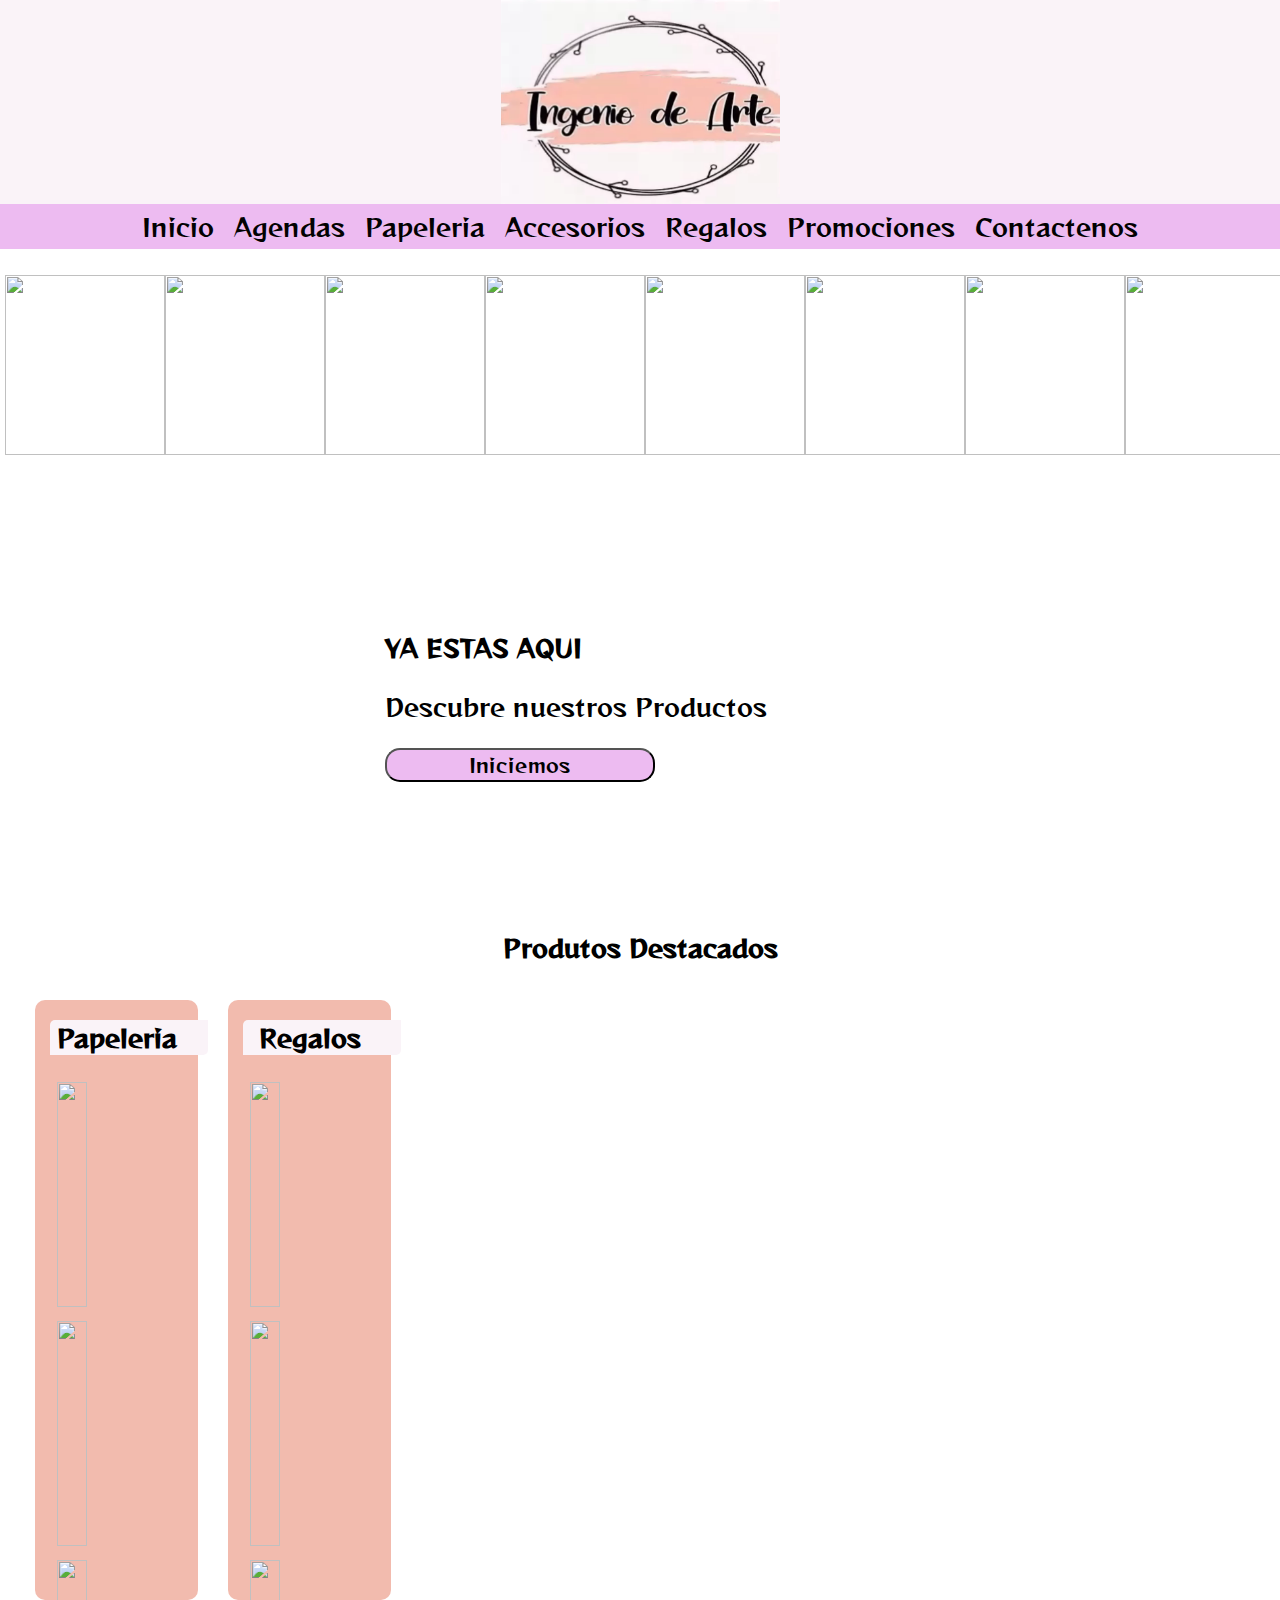
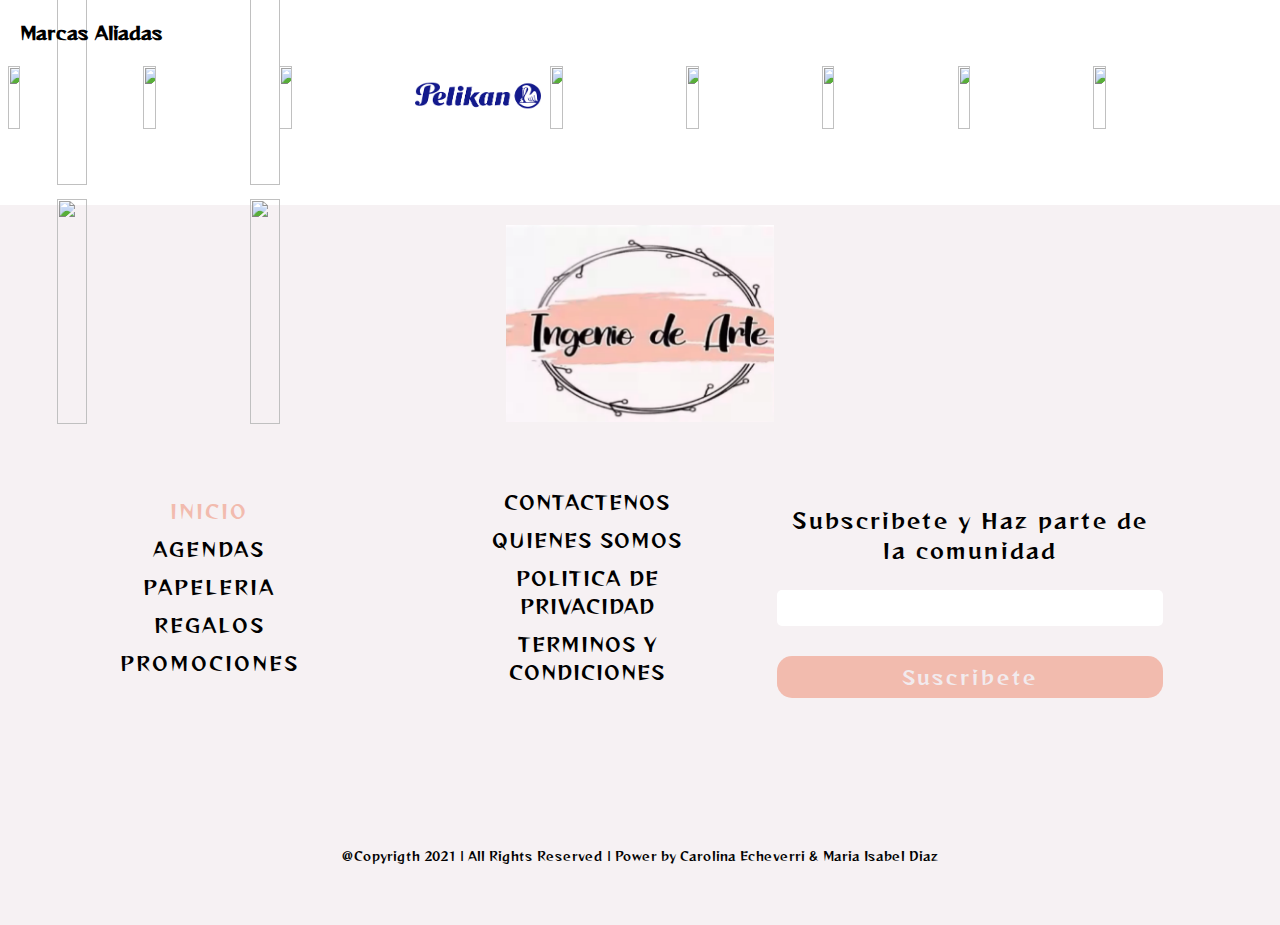
==== index.html @ 5181ff48 "Responsive pagina del home- continuar" ====
<!DOCTYPE html>
<html lang="es">
<head>
    <meta charset="UTF-8">
    <meta http-equiv="X-UA-Compatible" content="IE=edge">
    <meta name="viewport" content="width=device-width, initial-scale=1.0">
    <title>Ingenio de Arte</title>
    <link rel="stylesheet" href="style.css">
    <link rel="stylesheet" href="banner.css">
    <link rel="stylesheet" href="footer.css">
</head>
<body>
    <header class="content-full">
        <div class="logo">
           <img src="Proyecto Final Logo Empresa.png">
        </div>
        <div class="row">
            <ul>
                <li><a href="index.html">Inicio</a></li>
                <li><a href="agendas.html">Agendas</a></li>
                <li><a href="papeleria.html">Papeleria</a></li>
                <li><a href="accesorios.html">Accesorios</a></li>
                <li><a href="regalos.html">Regalos</a></li>
                <li><a href="promociones.html">Promociones</a></li>
                <li><a href="contactenos.html">Contactenos</a></li>


            </ul>
        </div>
    </header>
    <header class="content-mobile">
        <div class="logo">
            <img src="Proyecto Final Logo Empresa.png">
         </div>
        <div class="row">
            <ul>
                <li><a href="index.html">Inicio</a></li>
                <li><a href="agendas.html">Agendas</a></li>
                <li><a href="papeleria.html">Papeleria</a></li>
                <li><a href="accesorios.html">Accesorios</a></li>
                <li><a href="regalos.html">Regalos</a></li>
                <li><a href="promociones.html">Promociones</a></li>
                <li><a href="contactenos.html">Contactenos</a></li>
            </ul>
        </div>
    </header>
    <main>
        <section class="banner">
            <div class="row">
                <div class="col-100">
                    <img src="https://www.billypaper.com/media/products/12255/12255-0-med.jpg" alt="">
                </div>
                <div class="col-100">
                    <img src="https://www.billypaper.com/media/products/12262/12262-0-med.jpg" alt="">
                </div>
                <div class="col-100">
                    <img src="https://www.billypaper.com/media/products/12251/12251-0-med.jpg" alt="">
                </div>
                <div class="col-100">
                    <img src="https://www.billypaper.com/media/products/12249/12249-0-med.jpg" alt="">
                </div>
                <div class="col-100">
                    <img src="https://www.billypaper.com/media/products/12258/12258-0-med.jpg" alt="">
                </div>
                <div class="col-100">
                    <img src="https://www.billypaper.com/media/products/12260/12260-0-med.jpg" alt="">
                </div>
                <div class="col-100">
                    <img src="https://www.billypaper.com/media/products/12250/12250-0-med.jpg" alt="">
                </div>
                <div class="col-100">
                    <img src="https://www.billypaper.com/media/products/12248/12248-0-med.jpg" alt="">
                </div>
                
            </div>
        </section>
        <section class="bannner-2">
            <div class="row-2">
                <div class="col-30">
                    <div>
                        <h2>YA ESTAS AQUI</h2>
                        <p>Descubre nuestros Productos</p>
                        <button>Iniciemos</button>
                    </div>
                </div>
            </div>

        </section>
        <section class="destacados">
              <h2>Produtos Destacados</h2>
                <div class="dos-col">
                   <div class="col-45">
                      <h2>Papeleria</h2>
                      <img src="https://i.pinimg.com/originals/dd/e2/1a/dde21a833126d84b629e0574d86d9593.jpg">
                      <img src="https://i.pinimg.com/originals/c2/16/82/c21682c352c18fc8311ef32bf1899c11.jpg">
                      <img src="https://i.pinimg.com/originals/2d/62/aa/2d62aaaec4d49d484eba5f65769f3427.jpg">
                      <img src="https://ae01.alicdn.com/kf/HTB1R5upPxjaK1RjSZFAq6zdLFXaj/Papeler-a-creativa-lindo-gato-de-buena-fortuna-Memo-de-escritorio-libro-de-notas-adhesivas-mensaje.jpg_Q90.jpg_.webp">
                   </div>
                   <div class="col-45">
                      <h2>Regalos</h2>
                      <img src="https://i.pinimg.com/originals/52/67/62/5267620bdd31a3b9a875eb11138726ee.jpg">
                      <img src="https://i.pinimg.com/564x/9e/58/21/9e58213b4d9595a63c316029f2a9c9a2.jpg">
                      <img src="https://i.pinimg.com/originals/ab/77/0d/ab770d425e73465a9b3525e84b9fe578.jpg">
                      <img src="https://i.pinimg.com/originals/05/0f/74/050f74369cf055caed87a9d94bb611b2.jpg">                
                   </div>   
                </div>   
        </section>
        <div class="marcas-aliadas">
            <h2>Marcas Aliadas</h2>
            <div class="row">
                <div class="col-25">
                   <img src="https://upload.wikimedia.org/wikipedia/commons/thumb/f/f8/Logo_Norma_nuevo.png/640px-Logo_Norma_nuevo.png" alt="">
                   <img src="https://unsinfindegarabatos.files.wordpress.com/2018/04/faber-castell_1024x1024.png">
                   <img src="https://i.pinimg.com/236x/9b/84/6b/9b846b8582d81d04f97b2360a938e204--stabilo-famous-brands.jpg">
                   <img src="[data-uri]">
                   <img src="https://unsinfindegarabatos.files.wordpress.com/2018/05/sharpie.png">
                   <img src="https://upload.wikimedia.org/wikipedia/commons/thumb/d/d7/Paper_mate_textlogo.svg/1280px-Paper_mate_textlogo.svg.png">
                   <img src="https://img.interempresas.net/fotos/2731898.png">
                   <img src="https://pbs.twimg.com/profile_images/948242763379744768/kIYYnmH4.jpg">
                   <img src="https://1000marcas.net/wp-content/uploads/2020/03/Bic-Fuente.jpg">
                </div>
            </div>
        </div>
    </main>
    <footer>
        <div class="container-footer">
            <div class="filter">
                <div class="row">
                    <img src="Proyecto Final Logo Empresa.png" width="200px">
                </div>
                <div class="row">
                    <div class="col-30">
                        <ul>
                            <li>Inicio</li>
                            <li>Agendas</li>
                            <li>Papeleria</li>
                            <li>Regalos</li>
                            <li>Promociones</li>
                        </ul>
                    </div>
                    <div class="col-30">
                        <ul>
                            <li>Contactenos</li>
                            <li>Quienes somos</li>
                            <li>Politica de Privacidad</li>
                            <li>Terminos y Condiciones</li>
                        </ul>
                    </div>
                    <div class="col-30">
                        <form action="#">
                            <label for="#">Subscribete y Haz parte de la comunidad</label>
                            <input type="text" name="" id="">
                            <button>Suscribete</button>
                        </form>
                    </div>
                </div>
                <div class="row">
                    <img src="https://avada.theme-fusion.com/winery/wp-content/uploads/sites/150/2020/11/footer-card-logos.png" alt="">
                    <span>@Copyrigth 2021 | All Rights Reserved | Power by Carolina Echeverri & Maria Isabel Diaz </span>
                </div>
            </div>
        </div>
    </footer>
</body>
</html>
---- style.css ----
@import url('https://fonts.googleapis.com/css2?family=Reggae+One&display=swap');

body{
    /* padding: 10px; */
    margin: 0px;
    overflow-x: hidden;
}

.content-full{
    width: 100%;
    height: 30vh;
    
}

.content-full .logo{
    display: flex;
    justify-content: center;
    align-items: center;
    background-color: #FAF3F8;
}

.content-full .row{
    width: 100%;
    height: 5vh;
    display: flex;
    justify-content: center;
    align-items: center;
    background-color: #edbbf1;
}

.content-full .row ul{
    padding-left: 0px;
    display: flex;
    justify-content: center;
    align-items: center;
}

.content-full .row ul li{
    padding: 5px 10px;
    font-family: 'Reggae One', cursive;
    font-size: 1.5em;
    list-style: none;
}

.content-full .row ul li:hover{
    background-color: #F2BBAE;
    color: #F2BBAE;
    cursor: pointer;
}

.content-full .row ul li a{
    height: 100%;
    width: 100%;
    text-decoration: none;
    color: #020202;
}

.content-mobile{
    display: none;
}

@media(max-width:480px){
    .content-full{
        display: none;
    }
    .content-mobile{
        width: 100%;
        display: flex;
        flex-direction: column;
        align-content: center; 

    }
    
    .content-mobile .logo{
        display: flex;
        justify-content: center;
        align-items: center;
        background-color: #FAF3F8;
    }
    .content-mobile .row{
        width: 100%;
        display: flex;
        justify-content: center;
        align-items: center;
        background-color: #edbbf1;
    }
    
    .content-mobile .row ul{
        padding-left: 0px;
        display: flex;
        flex-direction: column;
        justify-content: center;
        align-items: center;
        width: 100%;
    }
    
    .content-mobile .row ul li{
        padding: 5px 10px;
        font-family: 'Reggae One', cursive;
        font-size: 1.3em;
        list-style: none;
        width: 100%;
        height: 100%;
        text-align: center;
    }
    
    .content-mobile .row ul li:hover{
        background-color: #F2BBAE;
        color: #F2BBAE;
        cursor:pointer;
    }
    
    .content-mobile .row ul li a{
        height: 100%;
        width: 100%;
        text-decoration: none;
        color: #020202;
    }
}

/* Seccion Productos Destacados de la Pagina Principal */
.destacados{
    width: 100%;
    height: 75vh;
}

.destacados h2{
    font-family: 'Reggae One', cursive;
    text-align: center; 
    justify-content: center;   
    align-items: center;
    
}
.col-45{
    margin: 15px;
    background-color: #F2BBAE;
    padding-left: 15px;
    border-radius: 10px
}
.col-45 h2{
    font-family: 'Reggae One', cursive;
    background-color: #FAF3F8;
    width: 90%;
    padding-right: 25px;
    border-radius: 5px 0px;
}

.col-45 img{
    width: 45%;
    height: 25vh;
    margin: 7px;
    align-items: center;
    justify-content: center;
}

.dos-col{
    display: flex;
    margin: 20px;
    height: 70vh;
}

.marcas-aliadas{
    width: 99%;
    height: 12vh;
    /* background-color:#F2F2F2; */
    margin: 5px;
    border-radius: 10px;
    background-color:white;
}

.marcas-aliadas h2{
    font-family: 'Reggae One', cursive;
    font-size: 1.1em;
    font-weight: 150px;
    /* text-align: center; */
    padding-left: 15px;
    text-decoration:#F2BBAE;
    height: 3vh;
}

.col-25 img{
   width: 10%;
   height: 7vh;
   margin: 2.5px;
}

/* Responsive de la Seccion de Productos Destacados de la Pagina Principal */

@media(max-width: 480px){
    .destacados{
        height: 125vh;
    }
    .dos-col{
        display: block;
    }

    .destacados h2{
        font-size: 1.3em;
    }

    .destacados .col-45 h2{
      font-size: 1.2em;
    }

}
---- banner.css ----
@import url('https://fonts.googleapis.com/css2?family=Reggae+One&display=swap');

main{
    height: 170vh;
    width: 100%;
}

.banner{
    width: 100%;
    height: 20vh;
    margin: 5px;
}

.banner .row{
    display: flex;
    width: 100%;
    height: 20vh;
    animation: banner 10s infinite;
    transition: 3s all;  
}

.banner .row .col-100{
    width: 100%;
    height: 20vh;
    overflow-y: hidden;  
}

.banner .row .col-100 img{
    width: 100%;
    height: 20vh;
}

@keyframes banner{
    33%{
        margin-left: -10%;
    }

    66%{
        margin-left: -10%;
    }
    99%{
        margin-left: 0px;
    }
}

/* @media(max-width: 768px){ 
    .banner{
        height: 30vh;
    }

    .banner .row{
        height: 30vh;
    }
    
    .banner .row .col-100{
        width: 200%;
        height: 20vh;
    }
    .banner .row .col-100 img{
        height: 25vh;
        width: 150%;
    }
}*/

@media(max-width:480px) {
    .banner{
        height: 30vh;
        width: 250%;
    }

    .banner .row{
        height: 30vh;
        width: 100%;
    }
    .banner .row{
        height: 30vh;
    }

    .banner .row .col-100{
        height: 30vh;
    }
    .banner .row .col-100 img{
        width: 110%;
        height: 30vh;
    }
}

@media(max-width: 370px){
    .banner{
        height: 30vh;
    }

    .banner .row{
        height: 30vh;
    }
    
    .banner .row .col-100{
        height: 30vh;
    }
}

/* Segundo Banner  */
.row-2{ 
    width: 100%;
    background-image: url("https://i.pinimg.com/originals/1b/87/93/1b879338c295400d4bc1fd012af52a55.png");
    background-size: 100%;
    background-repeat: no-repeat;
    height: 50vh;
    margin: 5px;
}

.col-30{
    padding-top: 150px;
    color: black;
    margin-left: 380px;
}

.col-30 h2,p{
    font-family: 'Reggae One', cursive;
    font-size: 1.5em;
    justify-content: center;
    align-items: center;
    
}

.col-30 button{
    background-color:#edbbf1;
    font-family: 'Reggae One', cursive;
    font-size: 1.2em;
    border-radius: 15px;
    color: black;
    width: 30%;

}

.col-30 button:hover{
    color:#edbbf1;
    background-color:azure;
    cursor: pointer;

}


/* Finaliza Segundo Banner */

/* RESPONSIVE de la etiqueta main */
@media(max-width:480px){
    main{
        height: 250vh;
    }

    .col-30{
        padding-top: 190px;
        margin-left: 45px;
    }
}
---- footer.css ----
/* ----------- footer ------------ */
@import url('https://fonts.googleapis.com/css2?family=Roboto+Mono&display=swap');

footer{
    width: 100%;
    height: 65vh;
}
.container-footer{
    width: 100%;
    height: 80vh;
    background-color:#F2EBEE;
    /* background-image: url('https://images3.alphacoders.com/518/thumb-1920-5185.jpg'); */
    background-position: center;
    background-repeat: no-repeat;
    background-size: 100%;
}

.container-footer .filter{
    width: 100%;
    height: 100%;
    background-color: rgba(255, 255, 255, 0.3);
}

.container-footer .filter .row:nth-child(1){
    width: 70%;
    margin: 0 auto;
    display: flex;
    justify-content: center;
}

.container-footer .filter .row:nth-child(1) img{
    width: 30%;
    margin-top: 20px; 
}

.container-footer .filter .row:nth-child(2){
    width: 100%;
    margin-top: 15px;
    display: flex;
    justify-content: center;
    align-items: center;
}

.container-footer .filter .row:nth-child(2) .col-30:nth-child(1){
    width: 35%;
    padding: 20px 10px;
    margin-left: 40px;
    margin: 10px;
}


.container-footer .filter .row:nth-child(2) .col-30:nth-child(1) ul{
    list-style: none;
}

.container-footer .filter .row:nth-child(2) .col-30:nth-child(1) ul li{
    padding: 5px 20px;
    font-family: 'Reggae One', cursive;
    font-weight: 300;
    font-size: 1.2em;
    text-transform:uppercase;
    letter-spacing: 2px;
    transition: ease-in-out .5s;
    text-align: center;
}

.container-footer .filter .row:nth-child(2) .col-30:nth-child(1) ul li:nth-child(1){
    color: #F2BBAE;
    text-align: center;
}

.container-footer .filter .row:nth-child(2) .col-30:nth-child(1) ul li:hover{
    color:#F2BBAE;
    cursor: pointer;
}


.container-footer .filter .row:nth-child(2) .col-30:nth-child(2){
    width: 35%;
    padding: 20px 10px;
    margin: 10px;
}

.container-footer .filter .row:nth-child(2) .col-30:nth-child(2) ul{
    list-style: none;
}

.container-footer .filter .row:nth-child(2) .col-30:nth-child(2) ul li{
    padding: 5px 20px;
    font-family: 'Reggae One', cursive;
    font-weight: 300;
    font-size: 1.2em;
    text-transform:uppercase;
    letter-spacing: 1px;
    transition: ease-in-out .5s;
    text-align: center;
}

.container-footer .filter .row:nth-child(2) .col-30:nth-child(2) ul li:hover{
    color:#F2BBAE;
    cursor: pointer;
}

.container-footer .filter .row:nth-child(2) .col-30:nth-child(3){
    width: 50%; 
    display: flex;
    flex-direction: column;
    padding: 20px 10px;
    margin-left: 40px;
    margin: 10px;
}

.container-footer .filter .row:nth-child(2) .col-30:nth-child(3) form{
    width: 80%;
    display: flex;
    flex-direction: column;
    margin-top: 30px;
}

.container-footer .filter .row:nth-child(2) .col-30:nth-child(3) form label{
    font-family: 'Reggae One', cursive;
    font-size: 1.3em;
    margin-bottom: 25px;
    text-align: center;
    letter-spacing: 2px;
}

.container-footer .filter .row:nth-child(2) .col-30:nth-child(3) form input{
    border-radius: 5px;
    outline: none;
    border: none;
    padding: 7px 10px;
    font-size: 1.2rem;
}

.container-footer .filter .row:nth-child(2) .col-30:nth-child(3) form button{
    width: 100%;
    padding: 7px 12px;
    margin-top: 30px;
    background-color: #F2BBAE;
    color: #F2EBEE;
    border: none;
    letter-spacing: 2px;
    border-radius: 15px;
}

.container-footer .filter .row:nth-child(2) .col-30:nth-child(3) form button:hover{
    background-color:#A69FA2;
    color: #F2BAEB;
    cursor: pointer;
}

.container-footer .filter .row:nth-child(3){
    width: 70%;
    margin: 0 auto;
    display: flex;
    justify-content: center;
    flex-direction: column;
}

.container-footer .filter .row:nth-child(3) img{
    width: 30%;
    margin: 0 auto;
    margin-top: 80px;
}

.container-footer .filter .row:nth-child(3) span{
    width: 100%;
    text-align: center;
    font-family: 'Reggae One', cursive;
    color: #020202;
    font-size: 12px;
    margin-top: 30px;
}

/* ----------- end footer ------------ */

@media (max-width:480px){
    .container-footer{
        height: 180vh;
    }

    .container-footer .row{
        display: flex;
        flex-direction: column;
        justify-content: center;
        align-items: center;
    }

    .container-footer .filter .row:nth-child(1){
        width: 110%;
        justify-content: center;
    }

    .container-footer .filter .row:nth-child(2) .col-30:nth-child(1){
        width: 70%; 
        display: flex;
        flex-direction: column;
        padding: 20px 10px;
        margin-left: 30px;
        margin: 10px;
    }
    .container-footer .filter .row:nth-child(2) .col-30:nth-child(2){
        width: 70%; 
        display: flex;
        flex-direction: column;
        padding: 20px 10px;
        margin-left: 40px;
        margin: 10px;
    }
   
    .container-footer .filter .row:nth-child(2) .col-30:nth-child(3) form{
       width: 80%;
       display: flex;
       flex-direction: column;
       margin-top: 25px;
    }  
    .container-footer .filter .row:nth-child(2) .col-30:nth-child(3) form label{
        margin-left: 40px;

    }
    .container-footer .filter .row:nth-child(2) .col-30:nth-child(3) form input{
        margin-left: 40px;
        width: 30%;
        border-radius: 5px;
        outline: none;
        border: none;
        padding: 7px 35px;
        font-size: 1.2rem;
    }
    .container-footer .filter .row:nth-child(2) .col-30:nth-child(3) form button{
        margin-left: 40px;
        width: 100%;
        padding: 7px 12px;
        margin-top: 30px;
        border: none;
        letter-spacing: 2px;
    }

}
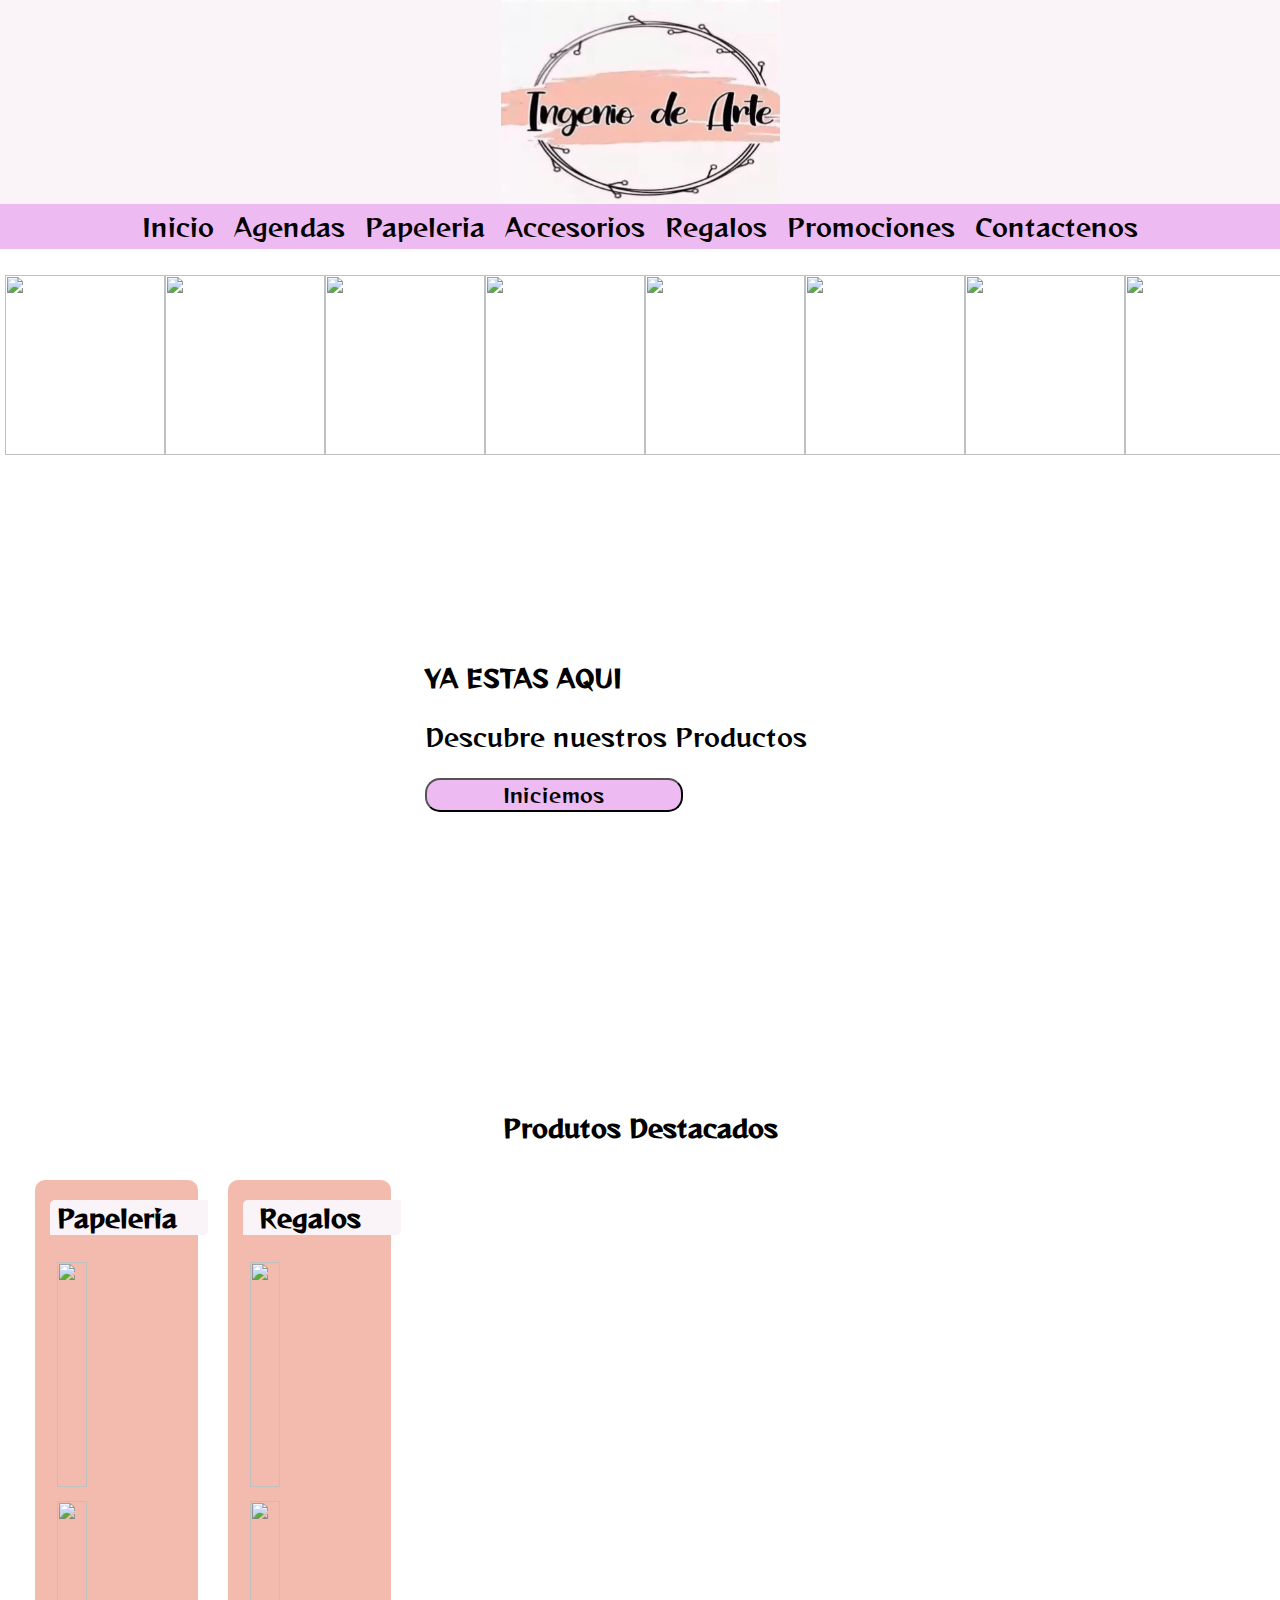
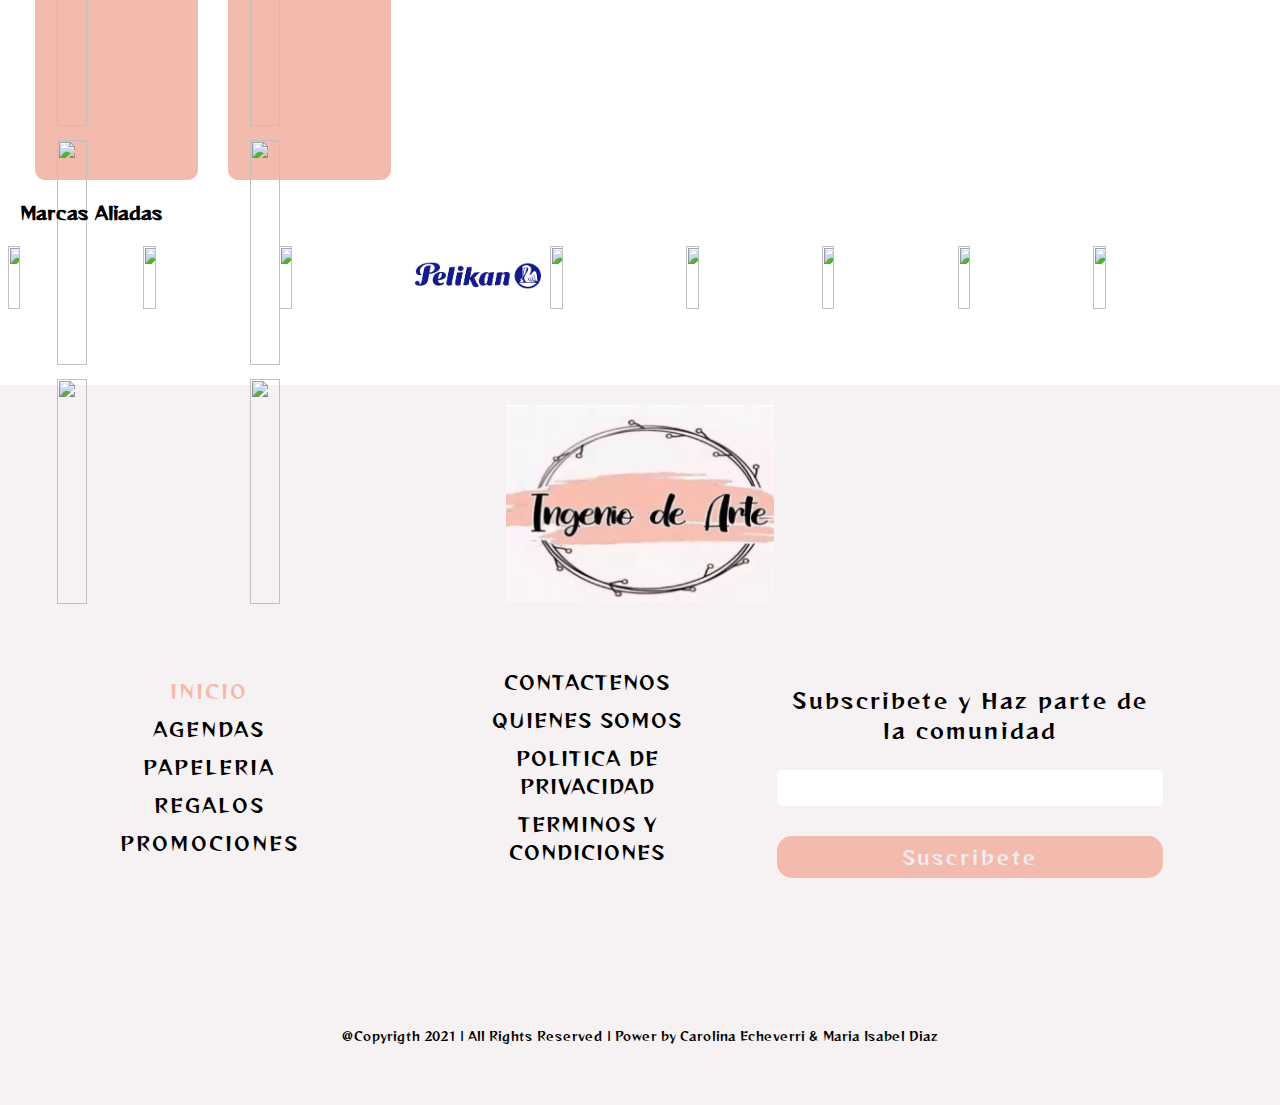
==== commit a7db0fc7: "Home y Agendas Responsive: Listas- continuar con las otras secciones" ====
--- a/index.html
+++ b/index.html
@@ -107,7 +107,7 @@
         </section>
         <div class="marcas-aliadas">
             <h2>Marcas Aliadas</h2>
-            <div class="row">
+            <div class="row-destacados">
                 <div class="col-25">
                    <img src="https://upload.wikimedia.org/wikipedia/commons/thumb/f/f8/Logo_Norma_nuevo.png/640px-Logo_Norma_nuevo.png" alt="">
                    <img src="https://unsinfindegarabatos.files.wordpress.com/2018/04/faber-castell_1024x1024.png">
--- a/style.css
+++ b/style.css
@@ -189,7 +189,7 @@
 
 @media(max-width: 480px){
     .destacados{
-        height: 125vh;
+        height: 130vh;
     }
     .dos-col{
         display: block;
@@ -198,9 +198,34 @@
     .destacados h2{
         font-size: 1.3em;
     }
-
+    
+    .col-45{
+        margin: 20px;
+    }
     .destacados .col-45 h2{
       font-size: 1.2em;
     }
-
-}
+    .marcas-aliadas h2{
+        text-align: center;
+        font-size: 1.2em;
+    }
+    
+    .marcas-aliadas{
+        height: 25vh;
+    }
+    .col-25{
+        width: 80%;
+    }
+    .col-25 img{
+        width: 15%;
+        margin: 3.5px;
+        height: 5vh;
+    }
+    
+    .row-destacados{
+        width: 130%;
+        margin-right: 10px;
+        margin-left: 25px;
+       
+    }
+}
--- a/banner.css
+++ b/banner.css
@@ -1,7 +1,7 @@
 @import url('https://fonts.googleapis.com/css2?family=Reggae+One&display=swap');
 
 main{
-    height: 170vh;
+    height: 190vh;
     width: 100%;
 }
 
@@ -39,7 +39,7 @@
         margin-left: -10%;
     }
     99%{
-        margin-left: 0px;
+        margin-left: 0%;
     }
 }
 
@@ -64,25 +64,41 @@
 
 @media(max-width:480px) {
     .banner{
-        height: 30vh;
+        height: 35vh;
         width: 250%;
     }
 
     .banner .row{
-        height: 30vh;
+        height: 35vh;
         width: 100%;
-    }
-    .banner .row{
-        height: 30vh;
+        animation: banner 40s infinite;
+        transition: 5s all;
     }
 
     .banner .row .col-100{
         height: 30vh;
+        width: 150%;
+
     }
     .banner .row .col-100 img{
-        width: 110%;
-        height: 30vh;
+        width: 105%;
+        height: 35vh;
+        margin: 5px;
     }
+
+    @keyframes banner{
+        33%{
+            margin-left: -65%;
+        }
+    
+        66%{
+            margin-left: -15%;
+        }
+        99%{
+            margin-left: 0%;
+        }
+    }
+
 }
 
 @media(max-width: 370px){
@@ -105,14 +121,14 @@
     background-image: url("https://i.pinimg.com/originals/1b/87/93/1b879338c295400d4bc1fd012af52a55.png");
     background-size: 100%;
     background-repeat: no-repeat;
-    height: 50vh;
+    height: 70vh;
     margin: 5px;
 }
 
 .col-30{
-    padding-top: 150px;
+    padding-top: 180px;
     color: black;
-    margin-left: 380px;
+    margin-left: 420px;
 }
 
 .col-30 h2,p{
@@ -146,7 +162,7 @@
 /* RESPONSIVE de la etiqueta main */
 @media(max-width:480px){
     main{
-        height: 250vh;
+        height: 260vh;
     }
 
     .col-30{
--- a/footer.css
+++ b/footer.css
@@ -176,52 +176,69 @@
 /* ----------- end footer ------------ */
 
 @media (max-width:480px){
+    footer{
+        height: 160vh;
+    }
     .container-footer{
-        height: 180vh;
+        height: 160vh;
     }
 
     .container-footer .row{
         display: flex;
         flex-direction: column;
+        margin: 0px;
+        align-items: center;
+    }
+
+    .container-footer .filter .row:nth-child(1){
+        width: 100%;
         justify-content: center;
         align-items: center;
     }
-
-    .container-footer .filter .row:nth-child(1){
-        width: 110%;
+    
+    .container-footer .filter .row:nth-child(1) img{
+        margin-top: 5px;
+    }
+    .container-footer .filter .row:nth-child(2) .col-30:nth-child(1){
+        width: 100%; 
         justify-content: center;
-    }
-
-    .container-footer .filter .row:nth-child(2) .col-30:nth-child(1){
-        width: 70%; 
+        align-items: center;
         display: flex;
-        flex-direction: column;
-        padding: 20px 10px;
-        margin-left: 30px;
-        margin: 10px;
+        margin-right: 15px;
+    }
+
+    .container-footer .filter .row:nth-child(2) .col-30:nth-child(1) ul{
+        padding-left: 0px;
     }
     .container-footer .filter .row:nth-child(2) .col-30:nth-child(2){
-        width: 70%; 
+        width: 90%; 
         display: flex;
         flex-direction: column;
         padding: 20px 10px;
         margin-left: 40px;
         margin: 10px;
     }
+    
+    .container-footer .filter .row:nth-child(2) .col-30:nth-child(2) ul{
+        padding-left: 0px;
+    }
+    .container-footer .filter .row:nth-child(2) .col-30:nth-child(3){
+        width: 90%;
+    }
    
     .container-footer .filter .row:nth-child(2) .col-30:nth-child(3) form{
-       width: 80%;
+       width: 100%;
        display: flex;
        flex-direction: column;
        margin-top: 25px;
     }  
     .container-footer .filter .row:nth-child(2) .col-30:nth-child(3) form label{
-        margin-left: 40px;
-
-    }
+        margin-left: 0px;
+    }
+
     .container-footer .filter .row:nth-child(2) .col-30:nth-child(3) form input{
         margin-left: 40px;
-        width: 30%;
+        width: 70%;
         border-radius: 5px;
         outline: none;
         border: none;
@@ -230,11 +247,17 @@
     }
     .container-footer .filter .row:nth-child(2) .col-30:nth-child(3) form button{
         margin-left: 40px;
-        width: 100%;
+        width: 85%;
         padding: 7px 12px;
         margin-top: 30px;
         border: none;
         letter-spacing: 2px;
     }
-
+    
+    .container-footer .filter .row:nth-child(3){
+        width: 95%;
+    }
+    .container-footer .filter .row:nth-child(3) img{
+        width: 80%;
+    }
 }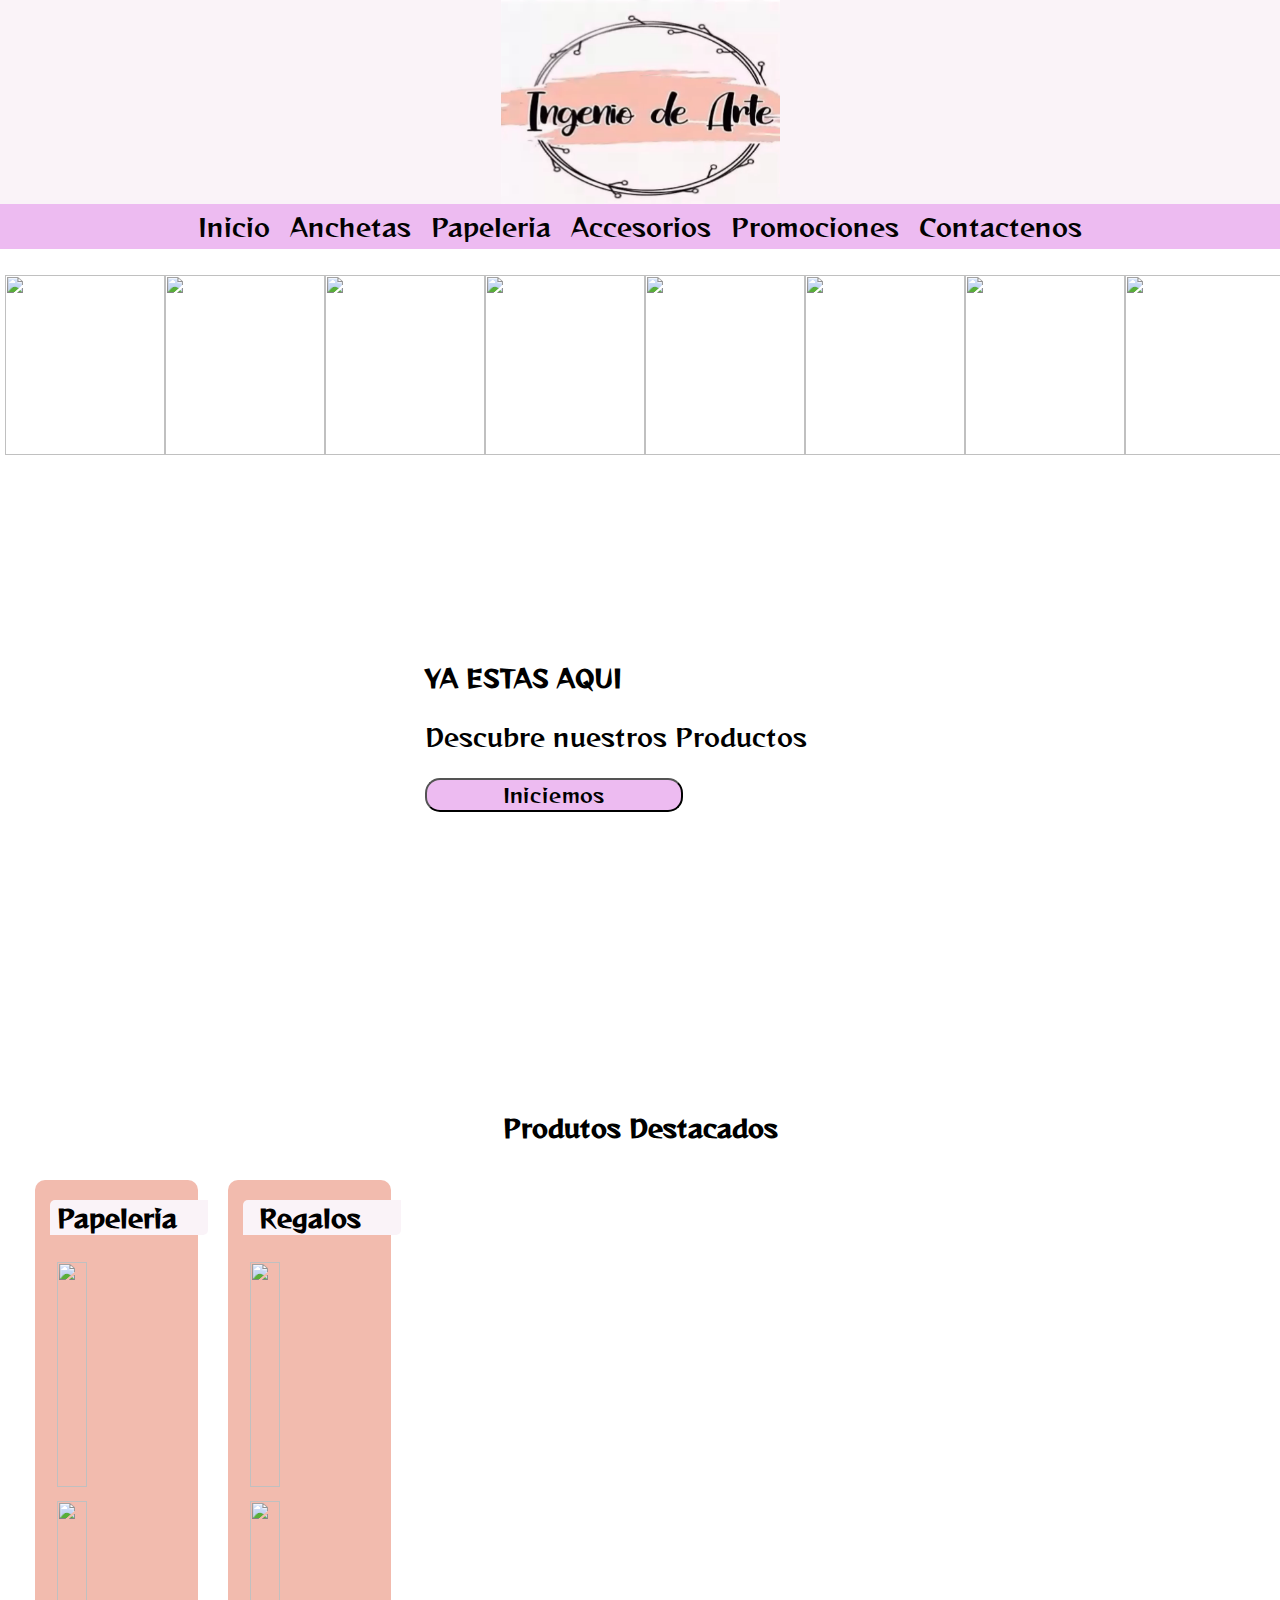
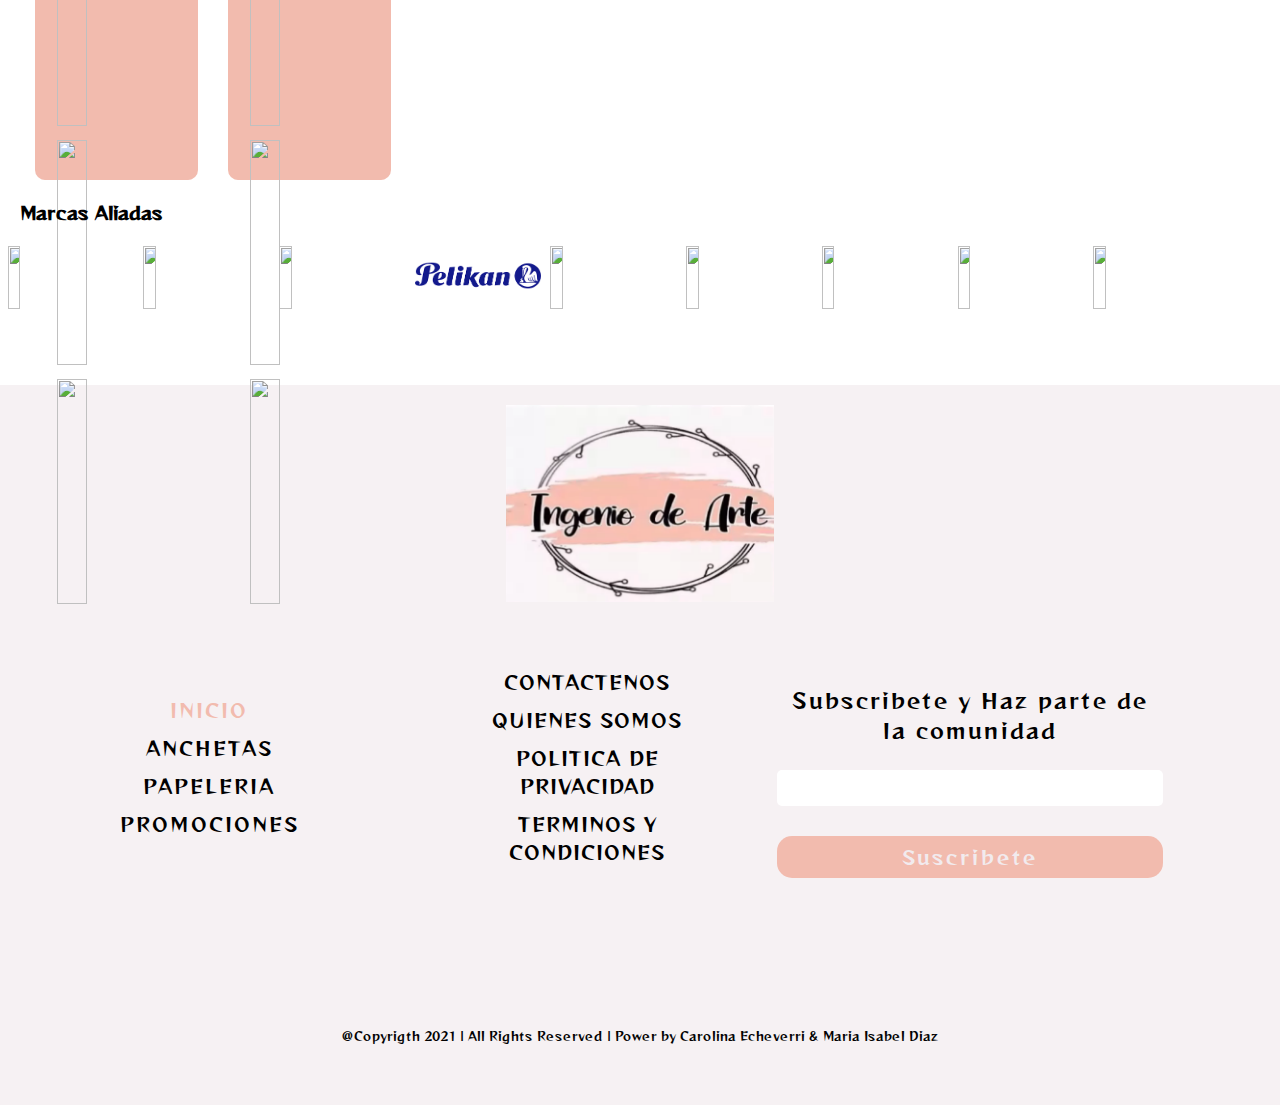
==== commit 96487f85: "Cambio de la seccion Agendas por Anchetas" ====
--- a/index.html
+++ b/index.html
@@ -17,10 +17,9 @@
         <div class="row">
             <ul>
                 <li><a href="index.html">Inicio</a></li>
-                <li><a href="agendas.html">Agendas</a></li>
+                <li><a href="anchetas.html">Anchetas</a></li>
                 <li><a href="papeleria.html">Papeleria</a></li>
-                <li><a href="accesorios.html">Accesorios</a></li>
-                <li><a href="regalos.html">Regalos</a></li>
+                <li><a href="accesorios.html">Accesorios</a></li>                
                 <li><a href="promociones.html">Promociones</a></li>
                 <li><a href="contactenos.html">Contactenos</a></li>
 
@@ -35,10 +34,9 @@
         <div class="row">
             <ul>
                 <li><a href="index.html">Inicio</a></li>
-                <li><a href="agendas.html">Agendas</a></li>
+                <li><a href="anchetas.html">Anchetas</a></li>
                 <li><a href="papeleria.html">Papeleria</a></li>
-                <li><a href="accesorios.html">Accesorios</a></li>
-                <li><a href="regalos.html">Regalos</a></li>
+                <li><a href="accesorios.html">Accesorios</a></li>                
                 <li><a href="promociones.html">Promociones</a></li>
                 <li><a href="contactenos.html">Contactenos</a></li>
             </ul>
@@ -132,9 +130,8 @@
                     <div class="col-30">
                         <ul>
                             <li>Inicio</li>
-                            <li>Agendas</li>
-                            <li>Papeleria</li>
-                            <li>Regalos</li>
+                            <li>Anchetas</li>
+                            <li>Papeleria</li>                            
                             <li>Promociones</li>
                         </ul>
                     </div>
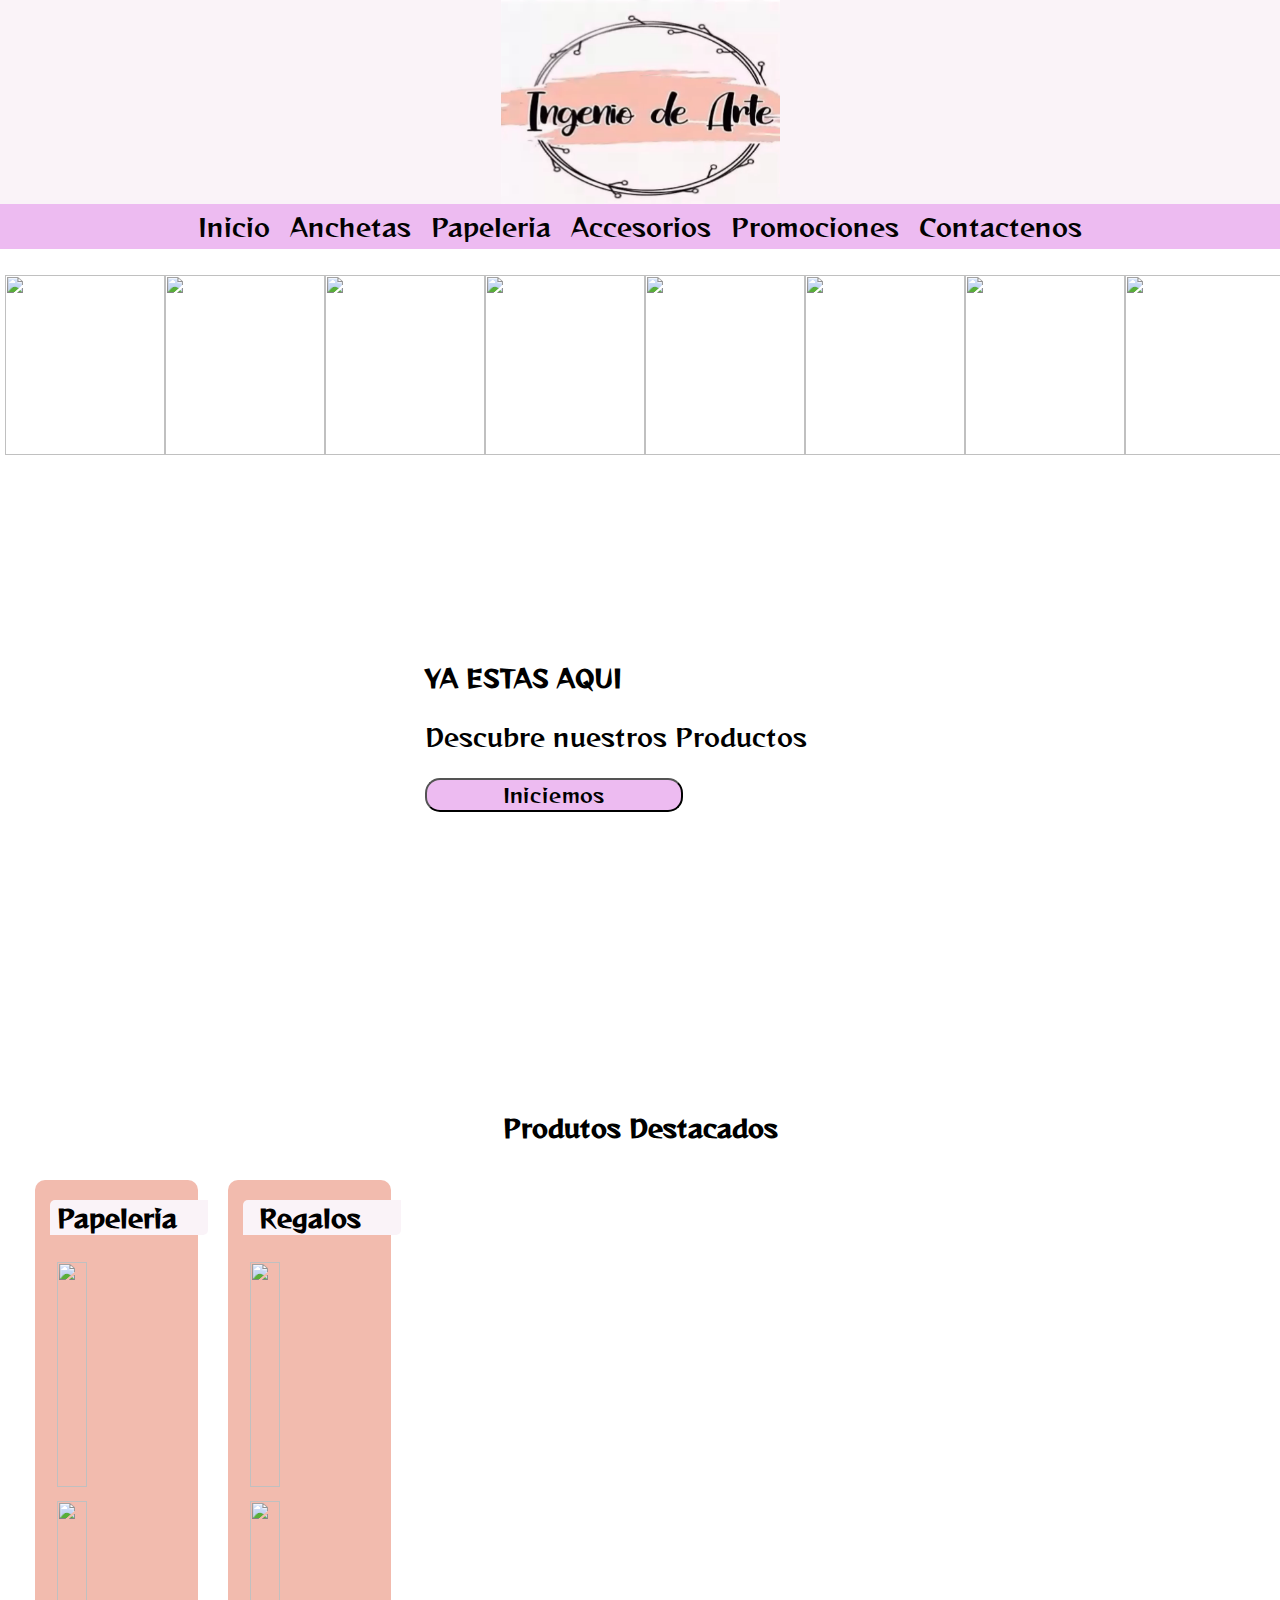
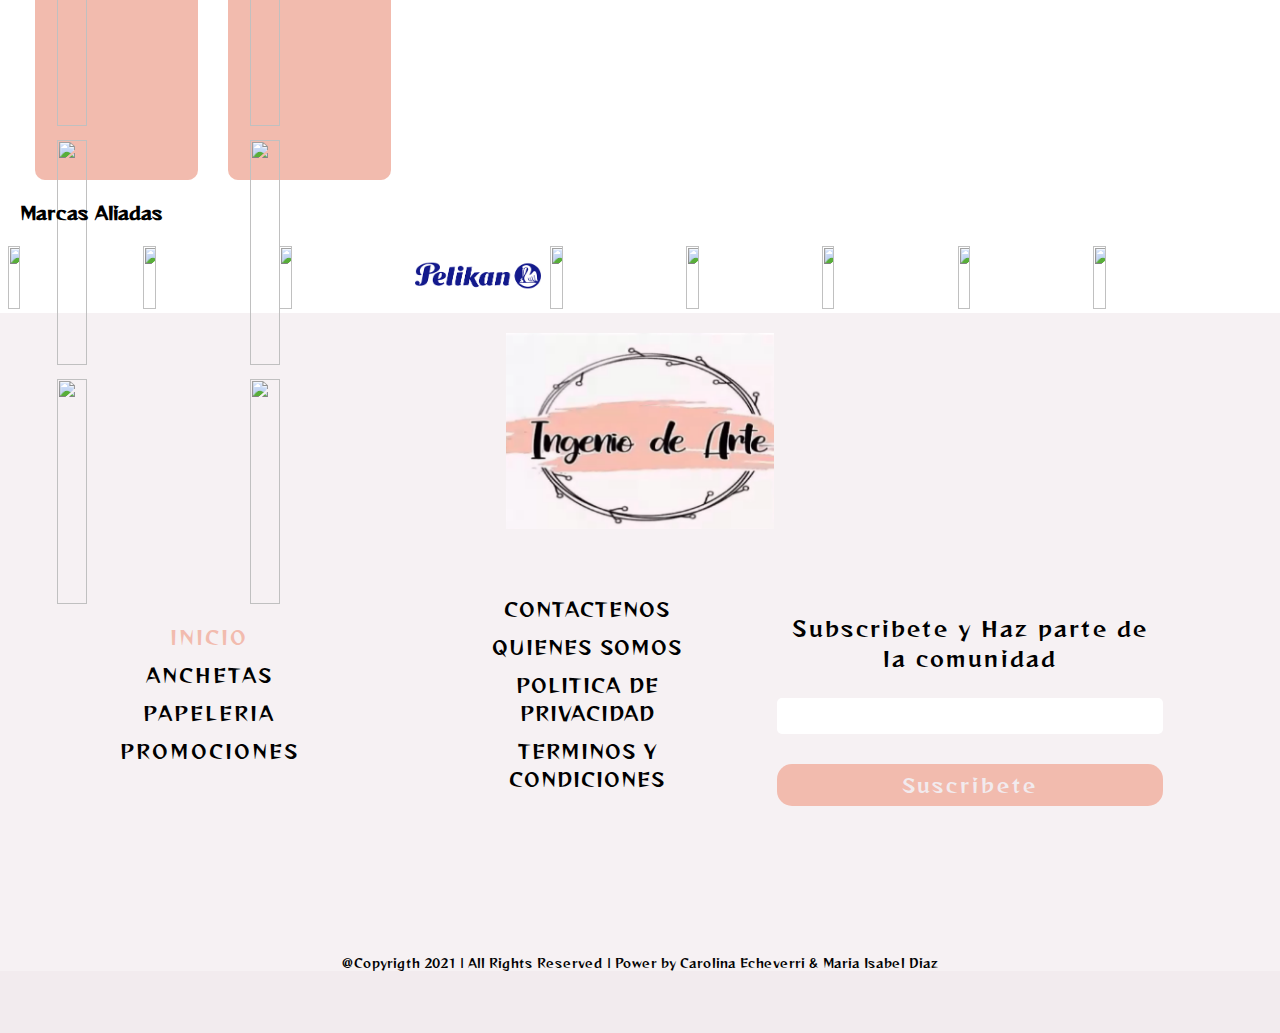
==== commit 1893a4de: "Responsive Inicio y Anchetas" ====
--- a/index.html
+++ b/index.html
@@ -45,29 +45,29 @@
     <main>
         <section class="banner">
             <div class="row">
-                <div class="col-100">
-                    <img src="https://www.billypaper.com/media/products/12255/12255-0-med.jpg" alt="">
+                <div class="col-100"> 
+                    <img src="https://www.billypaper.com/10441-home_default/agenda-academica-21-22-camila.jpg" alt="">
                 </div>
                 <div class="col-100">
-                    <img src="https://www.billypaper.com/media/products/12262/12262-0-med.jpg" alt="">
+                    <img src="https://www.billypaper.com/10535-home_default/planner-2021-2022-martha.jpg" alt="">
                 </div>
                 <div class="col-100">
-                    <img src="https://www.billypaper.com/media/products/12251/12251-0-med.jpg" alt="">
+                    <img src="https://www.billypaper.com/10509-home_default/agenda-academica-21-22-isabella.jpg" alt="">
                 </div>
                 <div class="col-100">
-                    <img src="https://www.billypaper.com/media/products/12249/12249-0-med.jpg" alt="">
+                    <img src="https://www.billypaper.com/10497-home_default/agenda-academica-21-22-alice.jpg" alt="">
                 </div>
                 <div class="col-100">
-                    <img src="https://www.billypaper.com/media/products/12258/12258-0-med.jpg" alt="">
+                    <img src="https://www.billypaper.com/10503-home_default/agenda-academica-21-22-nahla.jpg" alt="">
                 </div>
                 <div class="col-100">
-                    <img src="https://www.billypaper.com/media/products/12260/12260-0-med.jpg" alt="">
+                    <img src="https://www.billypaper.com/10447-home_default/agenda-academica-21-22-laia.jpg" alt="">
                 </div>
                 <div class="col-100">
-                    <img src="https://www.billypaper.com/media/products/12250/12250-0-med.jpg" alt="">
+                    <img src="https://www.billypaper.com/10468-home_default/agenda-academica-pocket-21-22-anna.jpg" alt="">
                 </div>
                 <div class="col-100">
-                    <img src="https://www.billypaper.com/media/products/12248/12248-0-med.jpg" alt="">
+                    <img src="https://www.billypaper.com/10454-home_default/agenda-academica-21-22-agatha.jpg" alt="">
                 </div>
                 
             </div>
@@ -87,14 +87,14 @@
         <section class="destacados">
               <h2>Produtos Destacados</h2>
                 <div class="dos-col">
-                   <div class="col-45">
+                   <div class="col-45d">
                       <h2>Papeleria</h2>
                       <img src="https://i.pinimg.com/originals/dd/e2/1a/dde21a833126d84b629e0574d86d9593.jpg">
                       <img src="https://i.pinimg.com/originals/c2/16/82/c21682c352c18fc8311ef32bf1899c11.jpg">
                       <img src="https://i.pinimg.com/originals/2d/62/aa/2d62aaaec4d49d484eba5f65769f3427.jpg">
                       <img src="https://ae01.alicdn.com/kf/HTB1R5upPxjaK1RjSZFAq6zdLFXaj/Papeler-a-creativa-lindo-gato-de-buena-fortuna-Memo-de-escritorio-libro-de-notas-adhesivas-mensaje.jpg_Q90.jpg_.webp">
                    </div>
-                   <div class="col-45">
+                   <div class="col-45d">
                       <h2>Regalos</h2>
                       <img src="https://i.pinimg.com/originals/52/67/62/5267620bdd31a3b9a875eb11138726ee.jpg">
                       <img src="https://i.pinimg.com/564x/9e/58/21/9e58213b4d9595a63c316029f2a9c9a2.jpg">
--- a/style.css
+++ b/style.css
@@ -60,6 +60,19 @@
     display: none;
 }
 
+/* Inicia Responsive de la seccion INICIO */
+@media (max-width:1080px){
+    .content-full ul li{
+        font-size: 1.5em;
+    }
+}
+
+@media (max-width:768px){
+    .content-full .row ul li{
+        font-size: 1.2rem;
+    }
+    
+}
 @media(max-width:480px){
     .content-full{
         display: none;
@@ -132,13 +145,13 @@
     align-items: center;
     
 }
-.col-45{
+.col-45d{
     margin: 15px;
     background-color: #F2BBAE;
     padding-left: 15px;
     border-radius: 10px
 }
-.col-45 h2{
+.col-45d h2{
     font-family: 'Reggae One', cursive;
     background-color: #FAF3F8;
     width: 90%;
@@ -146,7 +159,7 @@
     border-radius: 5px 0px;
 }
 
-.col-45 img{
+.col-45d img{
     width: 45%;
     height: 25vh;
     margin: 7px;
@@ -186,7 +199,19 @@
 }
 
 /* Responsive de la Seccion de Productos Destacados de la Pagina Principal */
-
+@media (max-width:768px){
+    .col-45d img{
+        width: 40%;
+        margin:9px
+    }
+
+    .row-destacados .col-25{
+        padding-left: 30px;
+    }
+    .row-destacados .col-25 img{
+        width: 8%;
+    }
+}
 @media(max-width: 480px){
     .destacados{
         height: 130vh;
@@ -217,13 +242,13 @@
         width: 80%;
     }
     .col-25 img{
-        width: 15%;
-        margin: 3.5px;
+        width: 8%;
+        margin: 2.5px;
         height: 5vh;
     }
     
     .row-destacados{
-        width: 130%;
+        width: 100%;
         margin-right: 10px;
         margin-left: 25px;
        
--- a/banner.css
+++ b/banner.css
@@ -1,7 +1,7 @@
 @import url('https://fonts.googleapis.com/css2?family=Reggae+One&display=swap');
 
 main{
-    height: 190vh;
+    
     width: 100%;
 }
 
@@ -20,9 +20,8 @@
 }
 
 .banner .row .col-100{
-    width: 100%;
+    width: 50%;
     height: 20vh;
-    overflow-y: hidden;  
 }
 
 .banner .row .col-100 img{
@@ -65,38 +64,26 @@
 @media(max-width:480px) {
     .banner{
         height: 35vh;
-        width: 250%;
+        /* width: 250%; */
     }
 
     .banner .row{
         height: 35vh;
-        width: 100%;
-        animation: banner 40s infinite;
-        transition: 5s all;
+        width: 300%;
+        animation: banner 30s infinite;
+        transition: 2s all; 
+        overflow-x: hidden;
+
     }
 
     .banner .row .col-100{
-        height: 30vh;
-        width: 150%;
-
+        height: 35vh;
+        width: 180%;
     }
     .banner .row .col-100 img{
-        width: 105%;
+        width: 100%;
         height: 35vh;
-        margin: 5px;
-    }
-
-    @keyframes banner{
-        33%{
-            margin-left: -65%;
-        }
-    
-        66%{
-            margin-left: -15%;
-        }
-        99%{
-            margin-left: 0%;
-        }
+        margin: 5px
     }
 
 }
@@ -159,7 +146,14 @@
 
 /* Finaliza Segundo Banner */
 
-/* RESPONSIVE de la etiqueta main */
+/* RESPONSIVE de la seccion de INICIO */
+@media (max-width:768px){
+    .col-30{
+        padding-top: 85px;
+        margin-left: 155px;
+    }
+    
+}
 @media(max-width:480px){
     main{
         height: 260vh;
--- a/footer.css
+++ b/footer.css
@@ -3,7 +3,7 @@
 
 footer{
     width: 100%;
-    height: 65vh;
+    height: 80vh;
 }
 .container-footer{
     width: 100%;
@@ -17,7 +17,6 @@
 
 .container-footer .filter{
     width: 100%;
-    height: 100%;
     background-color: rgba(255, 255, 255, 0.3);
 }
 
@@ -175,12 +174,16 @@
 
 /* ----------- end footer ------------ */
 
+
+@media (max-width:1080px){
+
+}
 @media (max-width:480px){
-    footer{
-        height: 160vh;
-    }
+    /* footer{
+        height: 100vh;
+    } */
     .container-footer{
-        height: 160vh;
+        height: 130vh;
     }
 
     .container-footer .row{
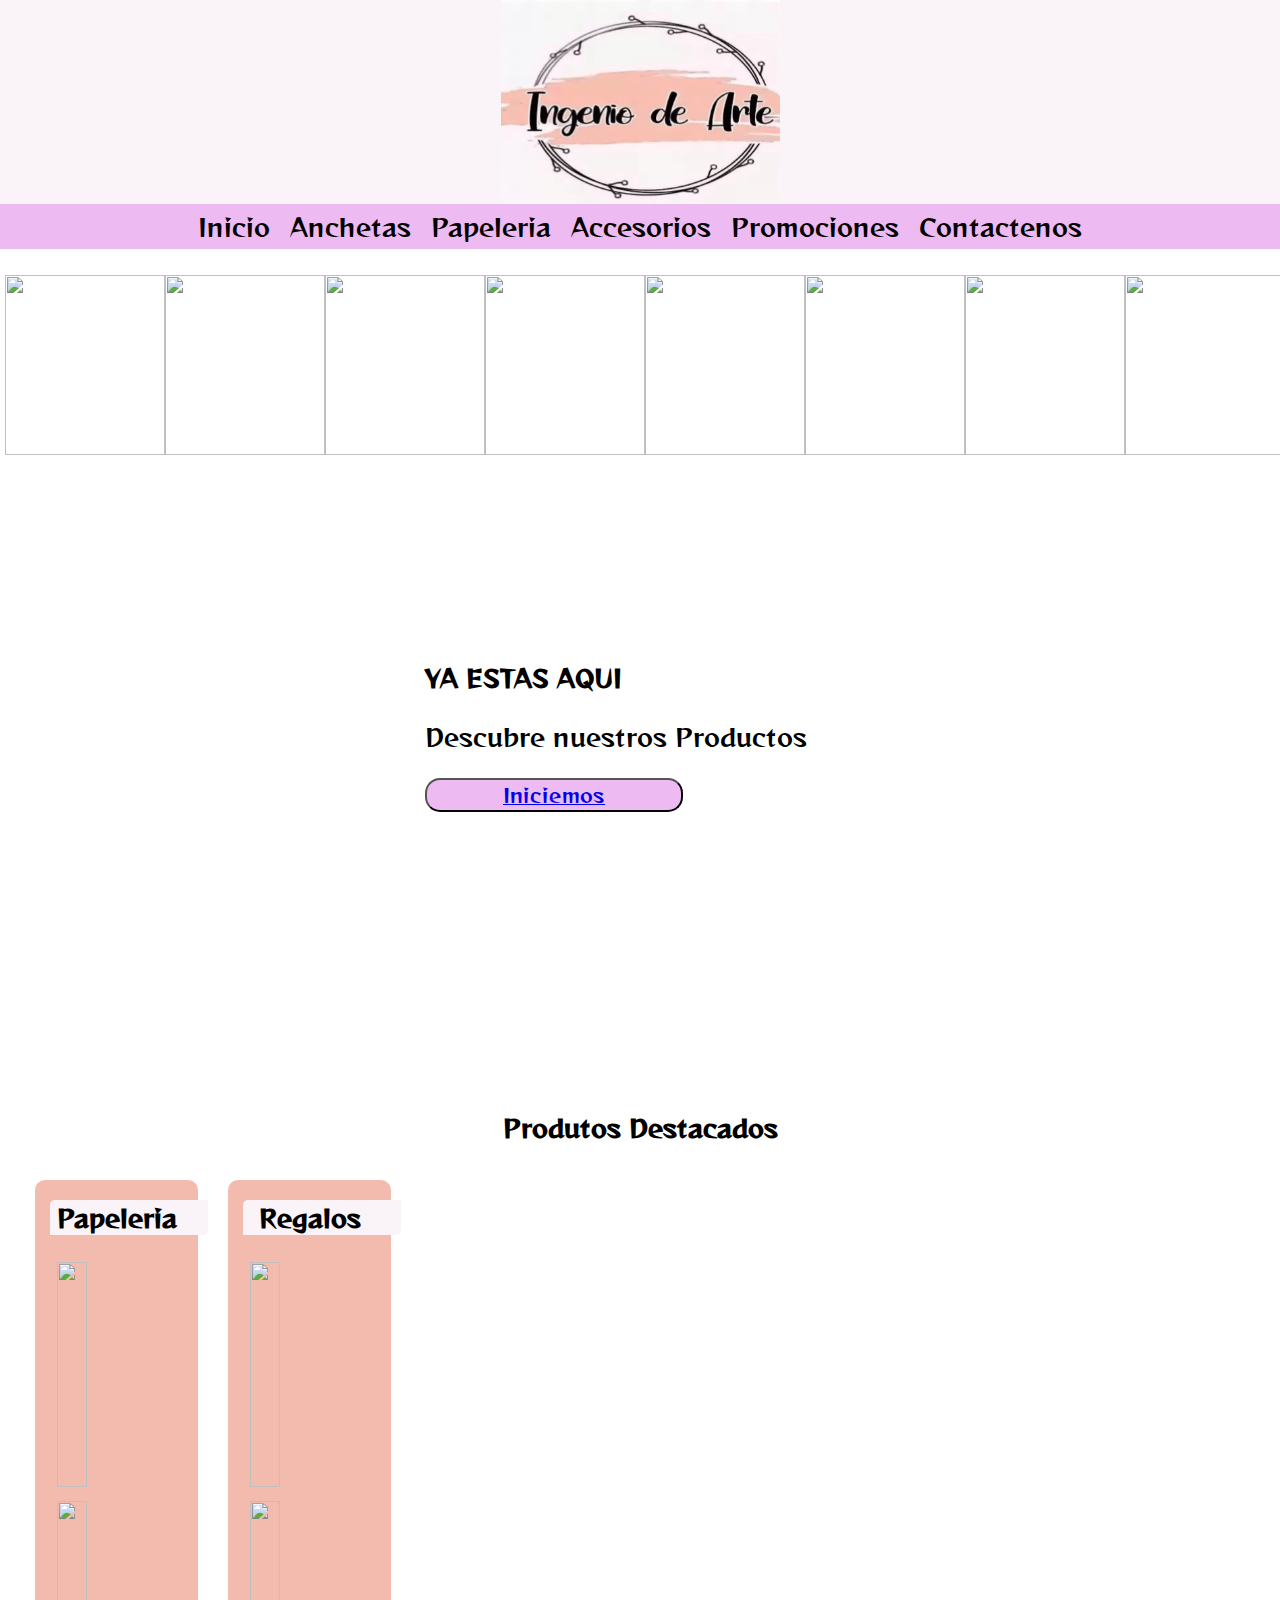
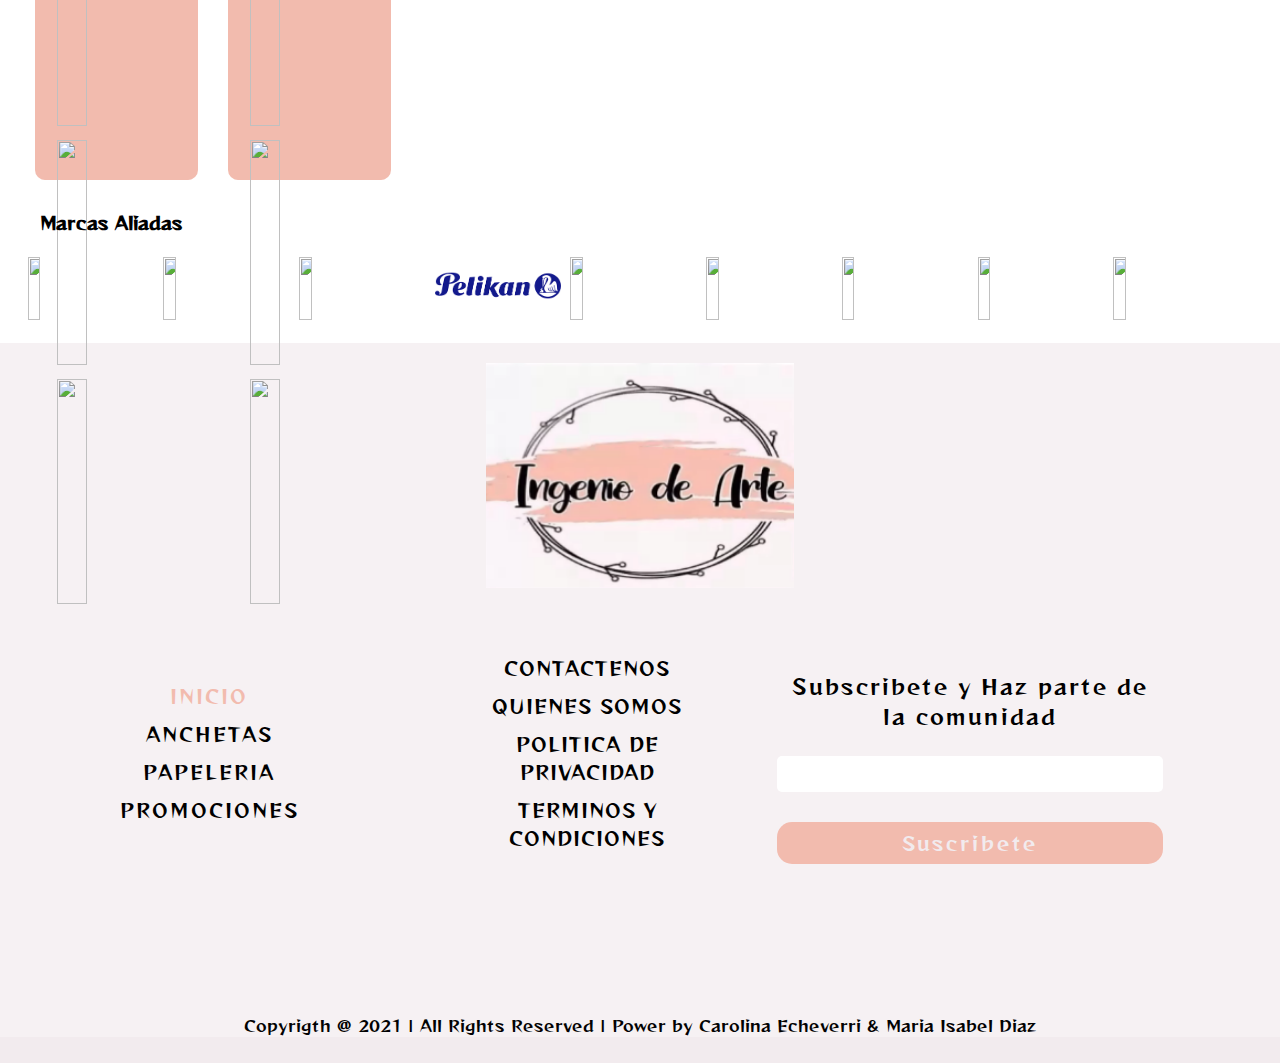
==== commit 5f401e51: "Responsive Inicio, Anchetas, Papeleria, continuar" ====
--- a/index.html
+++ b/index.html
@@ -78,7 +78,7 @@
                     <div>
                         <h2>YA ESTAS AQUI</h2>
                         <p>Descubre nuestros Productos</p>
-                        <button>Iniciemos</button>
+                        <button><a href="https://api.whatsapp.com/send?phone=+3145125438&text=Bienvenidos%20a%20Ingenio%20de%20Arte%20,%20con%20quien%20tengo%20el%20gusto%20como%20podemos%20Servirle?" >Iniciemos</a></button>
                     </div>
                 </div>
             </div>
@@ -153,7 +153,7 @@
                 </div>
                 <div class="row">
                     <img src="https://avada.theme-fusion.com/winery/wp-content/uploads/sites/150/2020/11/footer-card-logos.png" alt="">
-                    <span>@Copyrigth 2021 | All Rights Reserved | Power by Carolina Echeverri & Maria Isabel Diaz </span>
+                    <span>Copyrigth @ 2021 | All Rights Reserved | Power by Carolina Echeverri & Maria Isabel Diaz </span>
                 </div>
             </div>
         </div>
--- a/style.css
+++ b/style.css
@@ -176,8 +176,7 @@
 .marcas-aliadas{
     width: 99%;
     height: 12vh;
-    /* background-color:#F2F2F2; */
-    margin: 5px;
+    margin: 25px;
     border-radius: 10px;
     background-color:white;
 }
@@ -205,11 +204,15 @@
         margin:9px
     }
 
-    .row-destacados .col-25{
-        padding-left: 30px;
-    }
+    /* .row-destacados .col-25{
+        padding-left: 2px;
+    } */
     .row-destacados .col-25 img{
-        width: 8%;
+        width: 9%;
+    }
+
+    .col-25 img{
+        height: 5vh;
     }
 }
 @media(max-width: 480px){
@@ -230,6 +233,10 @@
     .destacados .col-45 h2{
       font-size: 1.2em;
     }
+
+    .marcas-aliadas{
+        margin: 1px;
+    }
     .marcas-aliadas h2{
         text-align: center;
         font-size: 1.2em;
@@ -239,18 +246,17 @@
         height: 25vh;
     }
     .col-25{
-        width: 80%;
+        width: 100%;
+        padding-left:0;
+
     }
     .col-25 img{
-        width: 8%;
-        margin: 2.5px;
-        height: 5vh;
+        margin: 10px;
     }
     
     .row-destacados{
         width: 100%;
         margin-right: 10px;
-        margin-left: 25px;
-       
-    }
-}
+        margin-left: 10px;
+    }
+}
--- a/footer.css
+++ b/footer.css
@@ -3,13 +3,11 @@
 
 footer{
     width: 100%;
-    height: 80vh;
 }
 .container-footer{
     width: 100%;
     height: 80vh;
     background-color:#F2EBEE;
-    /* background-image: url('https://images3.alphacoders.com/518/thumb-1920-5185.jpg'); */
     background-position: center;
     background-repeat: no-repeat;
     background-size: 100%;
@@ -21,7 +19,7 @@
 }
 
 .container-footer .filter .row:nth-child(1){
-    width: 70%;
+    width: 80%;
     margin: 0 auto;
     display: flex;
     justify-content: center;
@@ -168,7 +166,7 @@
     text-align: center;
     font-family: 'Reggae One', cursive;
     color: #020202;
-    font-size: 12px;
+    /* font-size: 12px; */
     margin-top: 30px;
 }
 
@@ -178,12 +176,16 @@
 @media (max-width:1080px){
 
 }
+
+@media (max-width:768px){
+    .container-footer{
+        height: 70vh;
+    }
+}
 @media (max-width:480px){
-    /* footer{
-        height: 100vh;
-    } */
+    
     .container-footer{
-        height: 130vh;
+        height: 120vh;
     }
 
     .container-footer .row{
@@ -201,6 +203,7 @@
     
     .container-footer .filter .row:nth-child(1) img{
         margin-top: 5px;
+        width: 45%;
     }
     .container-footer .filter .row:nth-child(2) .col-30:nth-child(1){
         width: 100%; 
@@ -261,6 +264,11 @@
         width: 95%;
     }
     .container-footer .filter .row:nth-child(3) img{
-        width: 80%;
+        width: 100%;
+    }
+
+    .container-footer .filter .row:nth-child(3) span{
+    font-size: 1.0rem;
+    font-size: smaller;
     }
 }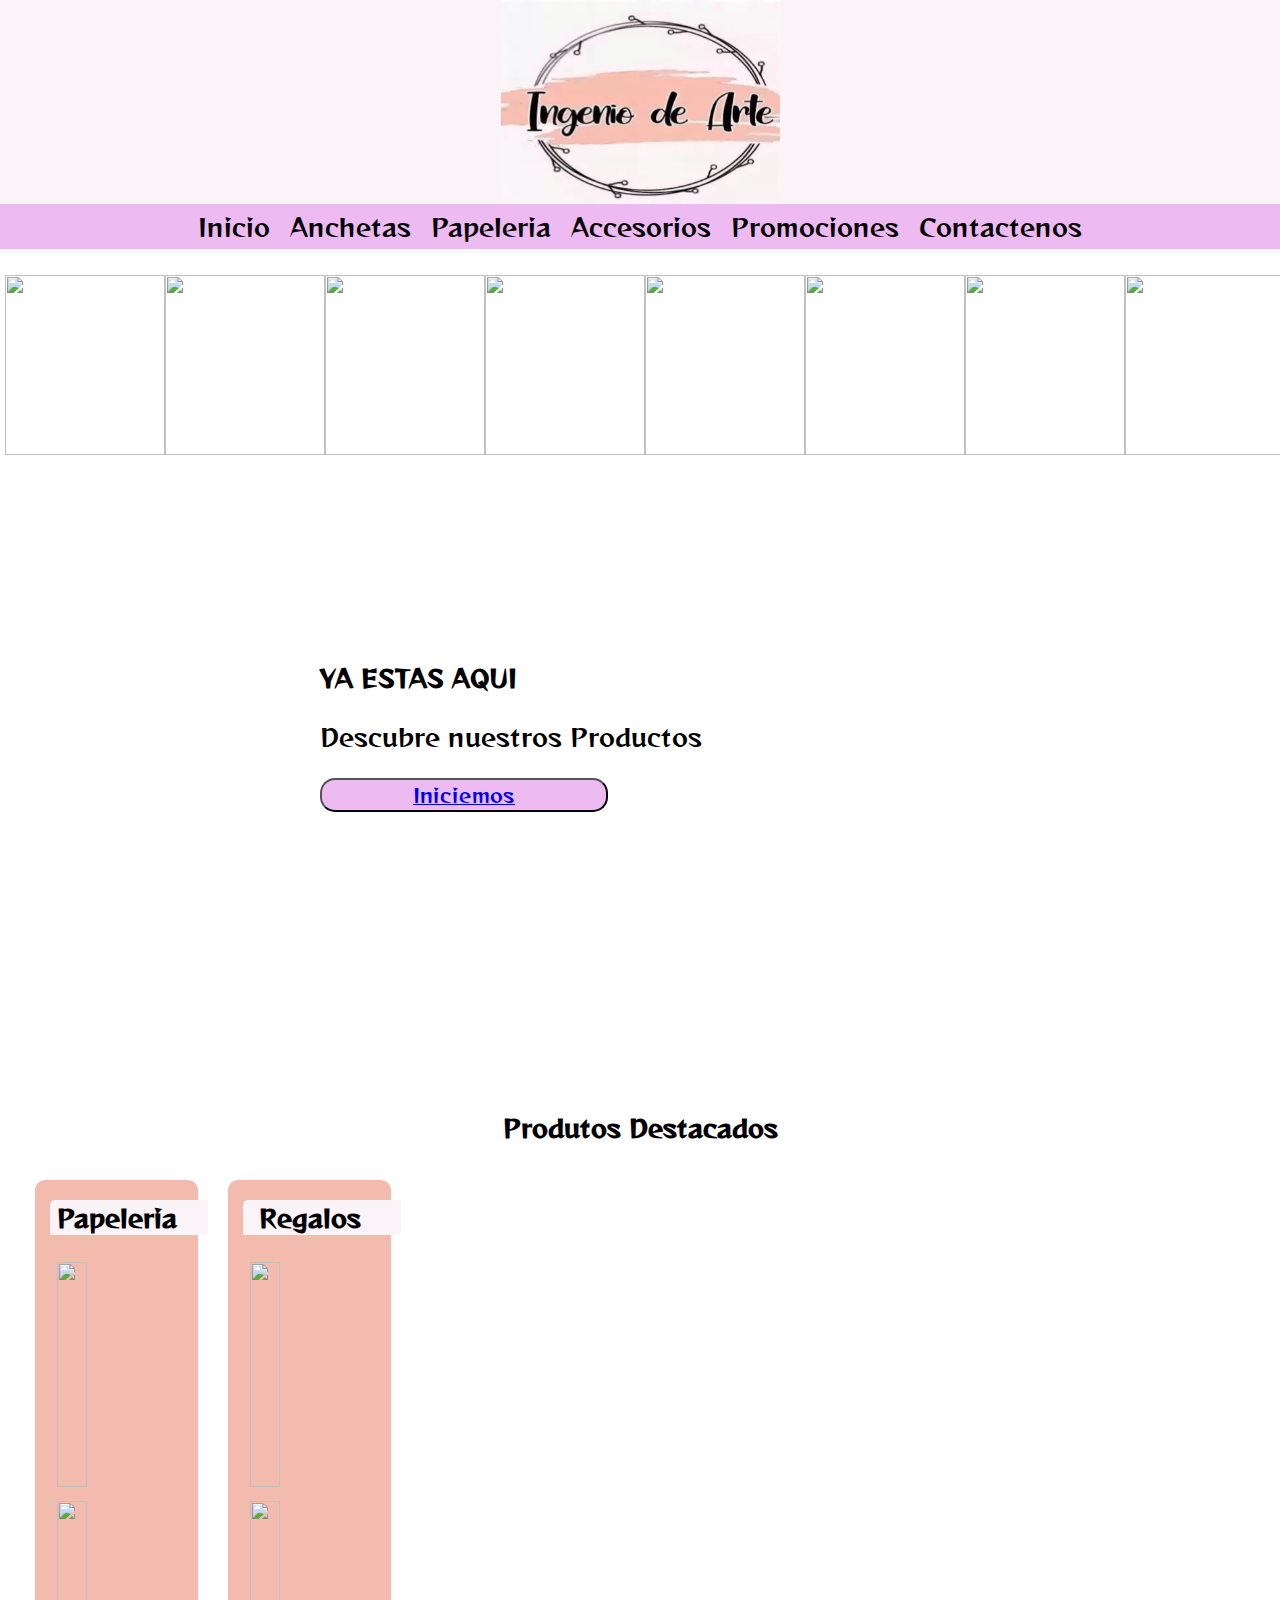
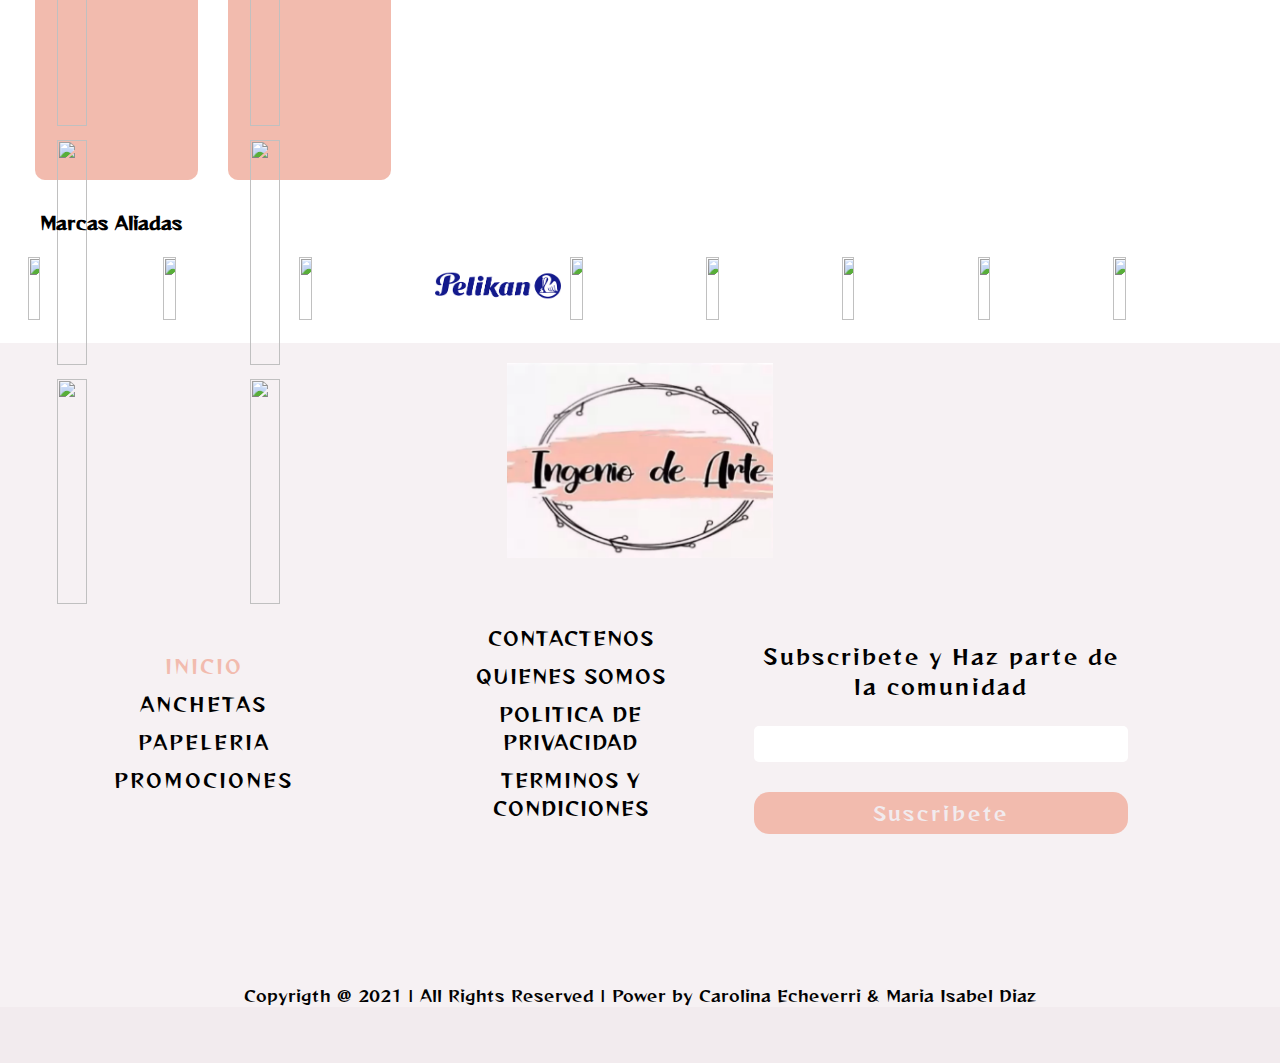
==== commit c2fccc10: "Responsive Listos" ====
--- a/index.html
+++ b/index.html
@@ -124,7 +124,7 @@
         <div class="container-footer">
             <div class="filter">
                 <div class="row">
-                    <img src="Proyecto Final Logo Empresa.png" width="200px">
+                    <img src="Proyecto Final Logo Empresa.png" width="150px">
                 </div>
                 <div class="row">
                     <div class="col-30">
--- a/style.css
+++ b/style.css
@@ -204,9 +204,6 @@
         margin:9px
     }
 
-    /* .row-destacados .col-25{
-        padding-left: 2px;
-    } */
     .row-destacados .col-25 img{
         width: 9%;
     }
--- a/banner.css
+++ b/banner.css
@@ -42,24 +42,33 @@
     }
 }
 
-/* @media(max-width: 768px){ 
-    .banner{
-        height: 30vh;
-    }
 
-    .banner .row{
-        height: 30vh;
+
+
+
+
+
+
+
+
+
+
+
+
+
+
+
+
+
+/*Responsive Banner de la seccion Inicio*/
+
+@media (max-width:768px){
+    .col-30{
+        padding-left: 240px;
+        margin-left: 100px;
     }
     
-    .banner .row .col-100{
-        width: 200%;
-        height: 20vh;
-    }
-    .banner .row .col-100 img{
-        height: 25vh;
-        width: 150%;
-    }
-}*/
+}
 
 @media(max-width:480px) {
     .banner{
@@ -85,6 +94,27 @@
         height: 35vh;
         margin: 5px
     }
+    @keyframes banner{
+        33%{
+            margin-left: -210%;
+        }
+        66%{
+            margin-left: -180%;
+        }
+        99%{
+            margin-left: 2%;
+        }
+    }
+
+    .row-2{
+        height: 50vh;
+
+    }
+
+    .col-30{
+        padding-top: 190px;
+        margin-left: 45px;
+    }
 
 }
 
@@ -109,13 +139,13 @@
     background-size: 100%;
     background-repeat: no-repeat;
     height: 70vh;
-    margin: 5px;
+
 }
 
 .col-30{
     padding-top: 180px;
     color: black;
-    margin-left: 420px;
+    margin-left: 320px;
 }
 
 .col-30 h2,p{
@@ -145,22 +175,10 @@
 
 
 /* Finaliza Segundo Banner */
-
-/* RESPONSIVE de la seccion de INICIO */
 @media (max-width:768px){
-    .col-30{
-        padding-top: 85px;
-        margin-left: 155px;
-    }
-    
-}
-@media(max-width:480px){
-    main{
-        height: 260vh;
+    .row-2{
+        background-size: auto 115%;
     }
 
-    .col-30{
-        padding-top: 190px;
-        margin-left: 45px;
-    }
+    
 }--- a/footer.css
+++ b/footer.css
@@ -3,6 +3,7 @@
 
 footer{
     width: 100%;
+    height: auto;
 }
 .container-footer{
     width: 100%;
@@ -26,12 +27,12 @@
 }
 
 .container-footer .filter .row:nth-child(1) img{
-    width: 30%;
+    width: 26%;
     margin-top: 20px; 
 }
 
 .container-footer .filter .row:nth-child(2){
-    width: 100%;
+    width: 97%;
     margin-top: 15px;
     display: flex;
     justify-content: center;
@@ -185,7 +186,7 @@
 @media (max-width:480px){
     
     .container-footer{
-        height: 120vh;
+        height: 145vh;
     }
 
     .container-footer .row{
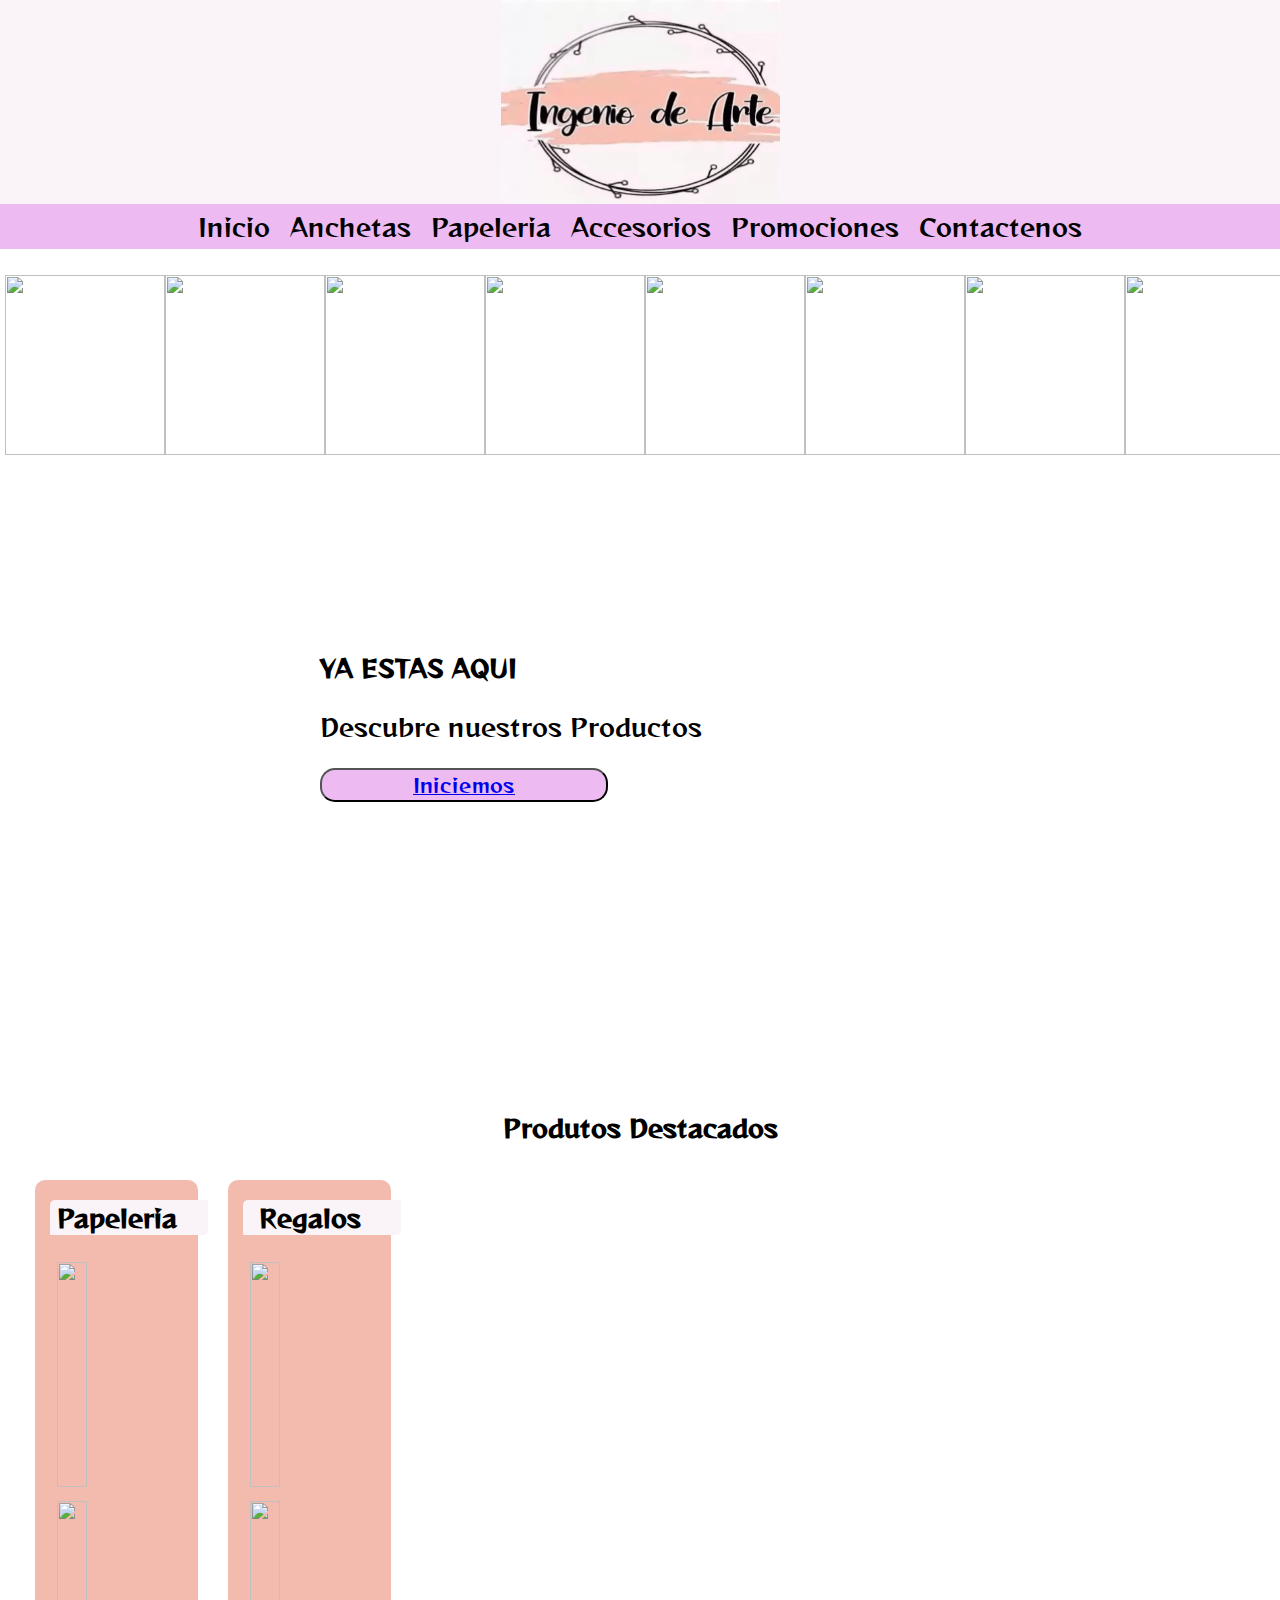
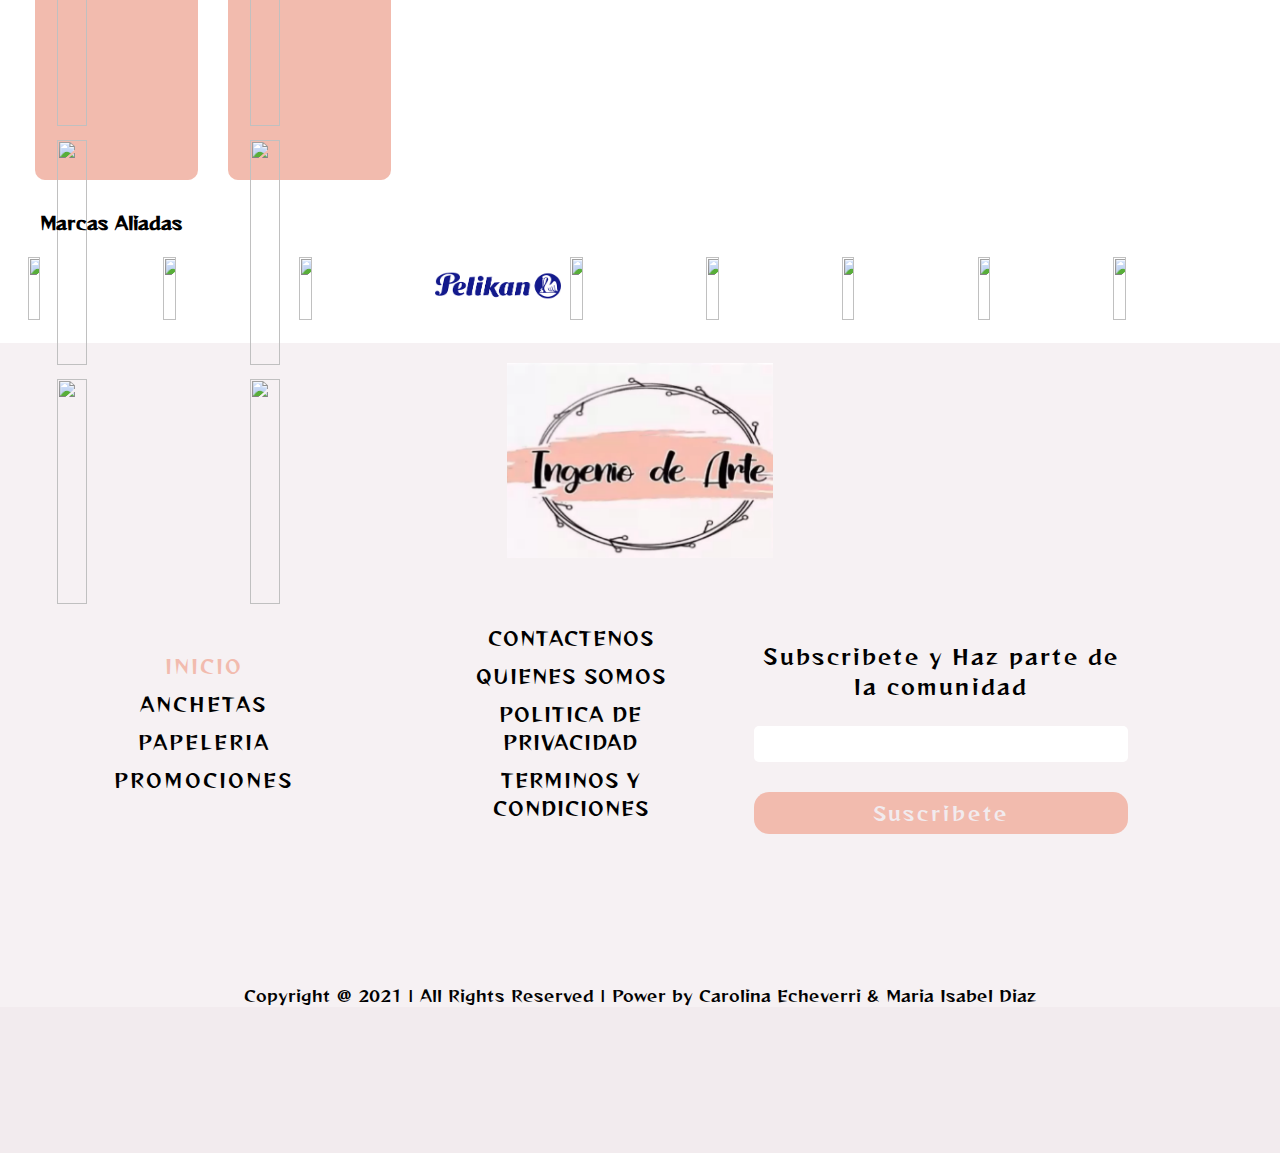
==== commit ba89edaa: "Pagina Web Ingenio De Arte" ====
--- a/index.html
+++ b/index.html
@@ -153,7 +153,7 @@
                 </div>
                 <div class="row">
                     <img src="https://avada.theme-fusion.com/winery/wp-content/uploads/sites/150/2020/11/footer-card-logos.png" alt="">
-                    <span>Copyrigth @ 2021 | All Rights Reserved | Power by Carolina Echeverri & Maria Isabel Diaz </span>
+                    <span>Copyright @ 2021 | All Rights Reserved | Power by Carolina Echeverri & Maria Isabel Diaz </span>
                 </div>
             </div>
         </div>
--- a/banner.css
+++ b/banner.css
@@ -1,7 +1,6 @@
 @import url('https://fonts.googleapis.com/css2?family=Reggae+One&display=swap');
 
 main{
-    
     width: 100%;
 }
 
@@ -42,30 +41,55 @@
     }
 }
 
+/* Segundo Banner  */
+.row-2{
+    width: 100%;
+    background-image: url("https://i.pinimg.com/originals/1b/87/93/1b879338c295400d4bc1fd012af52a55.png");
+    background-repeat: no-repeat;
+    background-size: 100%;
+    height: 70vh;
+}
 
+.col-30{
+    padding-top: 170px;
+    margin-left: 320px;
+    color: black;
+}
 
+.col-30 h2,p{
+    font-family: 'Reggae One', cursive;
+    font-size: 1.5rem;
+    justify-content: center;
+    align-items: center;
+}
 
+.col-30 button{
+    background-color:#edbbf1;
+    font-family: 'Reggae One', cursive;
+    font-size: 1.2em;
+    border-radius: 15px;
+    color: black;
+    width: 30%;
+}
 
+.col-30 button:hover{
+    color:#edbbf1;
+    background-color:azure;
+    cursor: pointer;
 
-
-
-
-
-
-
-
-
-
-
-
+}
 
 
 /*Responsive Banner de la seccion Inicio*/
 
 @media (max-width:768px){
     .col-30{
-        padding-left: 240px;
+        padding-top: 185px;
         margin-left: 100px;
+    }
+
+    .row-2{
+        background-size: 115%;
     }
     
 }
@@ -96,6 +120,7 @@
     }
     @keyframes banner{
         33%{
+
             margin-left: -210%;
         }
         66%{
@@ -112,8 +137,8 @@
     }
 
     .col-30{
-        padding-top: 190px;
-        margin-left: 45px;
+        padding-top: 159px;
+        margin-left: 40px;
     }
 
 }
@@ -132,53 +157,11 @@
     }
 }
 
-/* Segundo Banner  */
-.row-2{ 
+/*AQUI ESTAMOS CORREGIENDO COSITAS*/
+/*.row-2{ 
     width: 100%;
     background-image: url("https://i.pinimg.com/originals/1b/87/93/1b879338c295400d4bc1fd012af52a55.png");
     background-size: 100%;
     background-repeat: no-repeat;
     height: 70vh;
-
-}
-
-.col-30{
-    padding-top: 180px;
-    color: black;
-    margin-left: 320px;
-}
-
-.col-30 h2,p{
-    font-family: 'Reggae One', cursive;
-    font-size: 1.5em;
-    justify-content: center;
-    align-items: center;
-    
-}
-
-.col-30 button{
-    background-color:#edbbf1;
-    font-family: 'Reggae One', cursive;
-    font-size: 1.2em;
-    border-radius: 15px;
-    color: black;
-    width: 30%;
-
-}
-
-.col-30 button:hover{
-    color:#edbbf1;
-    background-color:azure;
-    cursor: pointer;
-
-}
-
-
-/* Finaliza Segundo Banner */
-@media (max-width:768px){
-    .row-2{
-        background-size: auto 115%;
-    }
-
-    
-}+}*/
--- a/footer.css
+++ b/footer.css
@@ -7,7 +7,7 @@
 }
 .container-footer{
     width: 100%;
-    height: 80vh;
+    height: 90vh;
     background-color:#F2EBEE;
     background-position: center;
     background-repeat: no-repeat;
@@ -175,18 +175,20 @@
 
 
 @media (max-width:1080px){
-
+    footer{
+        height: auto;
+    }
 }
 
 @media (max-width:768px){
     .container-footer{
-        height: 70vh;
+        height: 80vh;
     }
 }
 @media (max-width:480px){
     
     .container-footer{
-        height: 145vh;
+        height: 140vh;
     }
 
     .container-footer .row{
